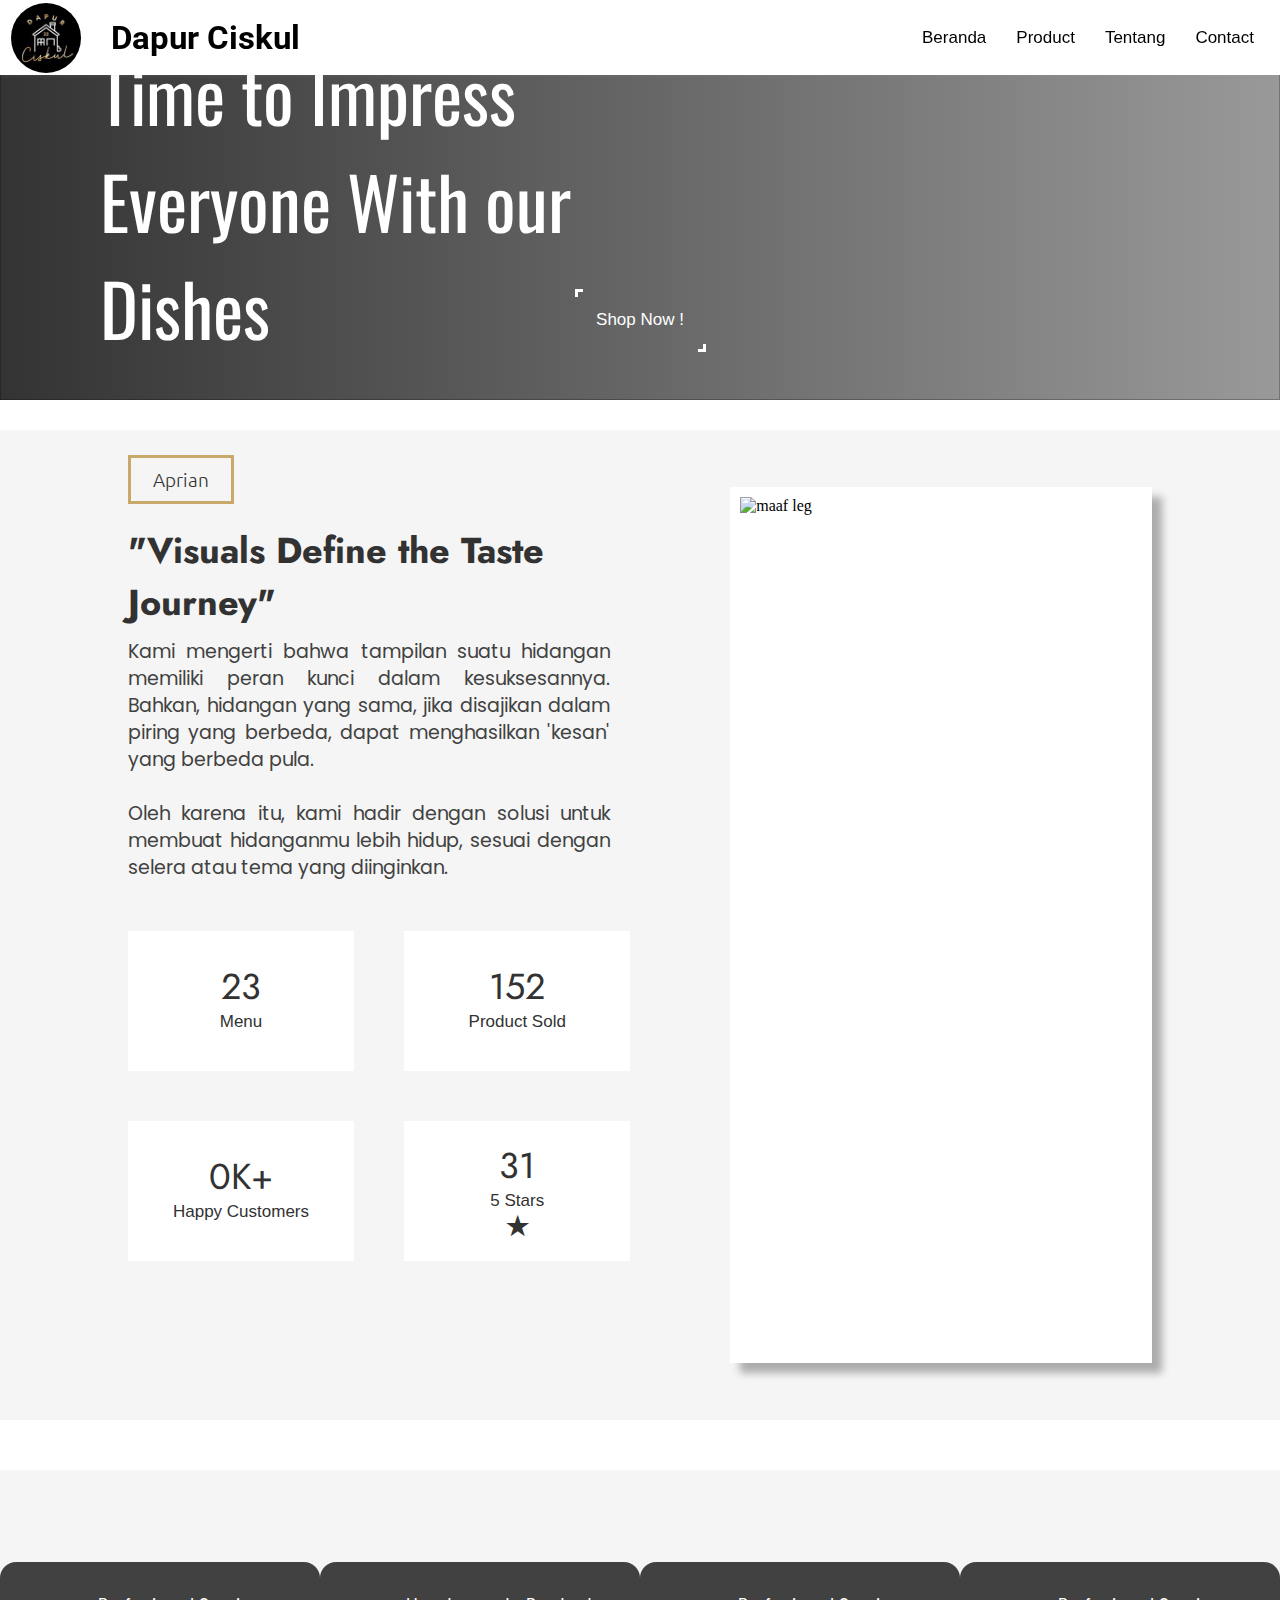
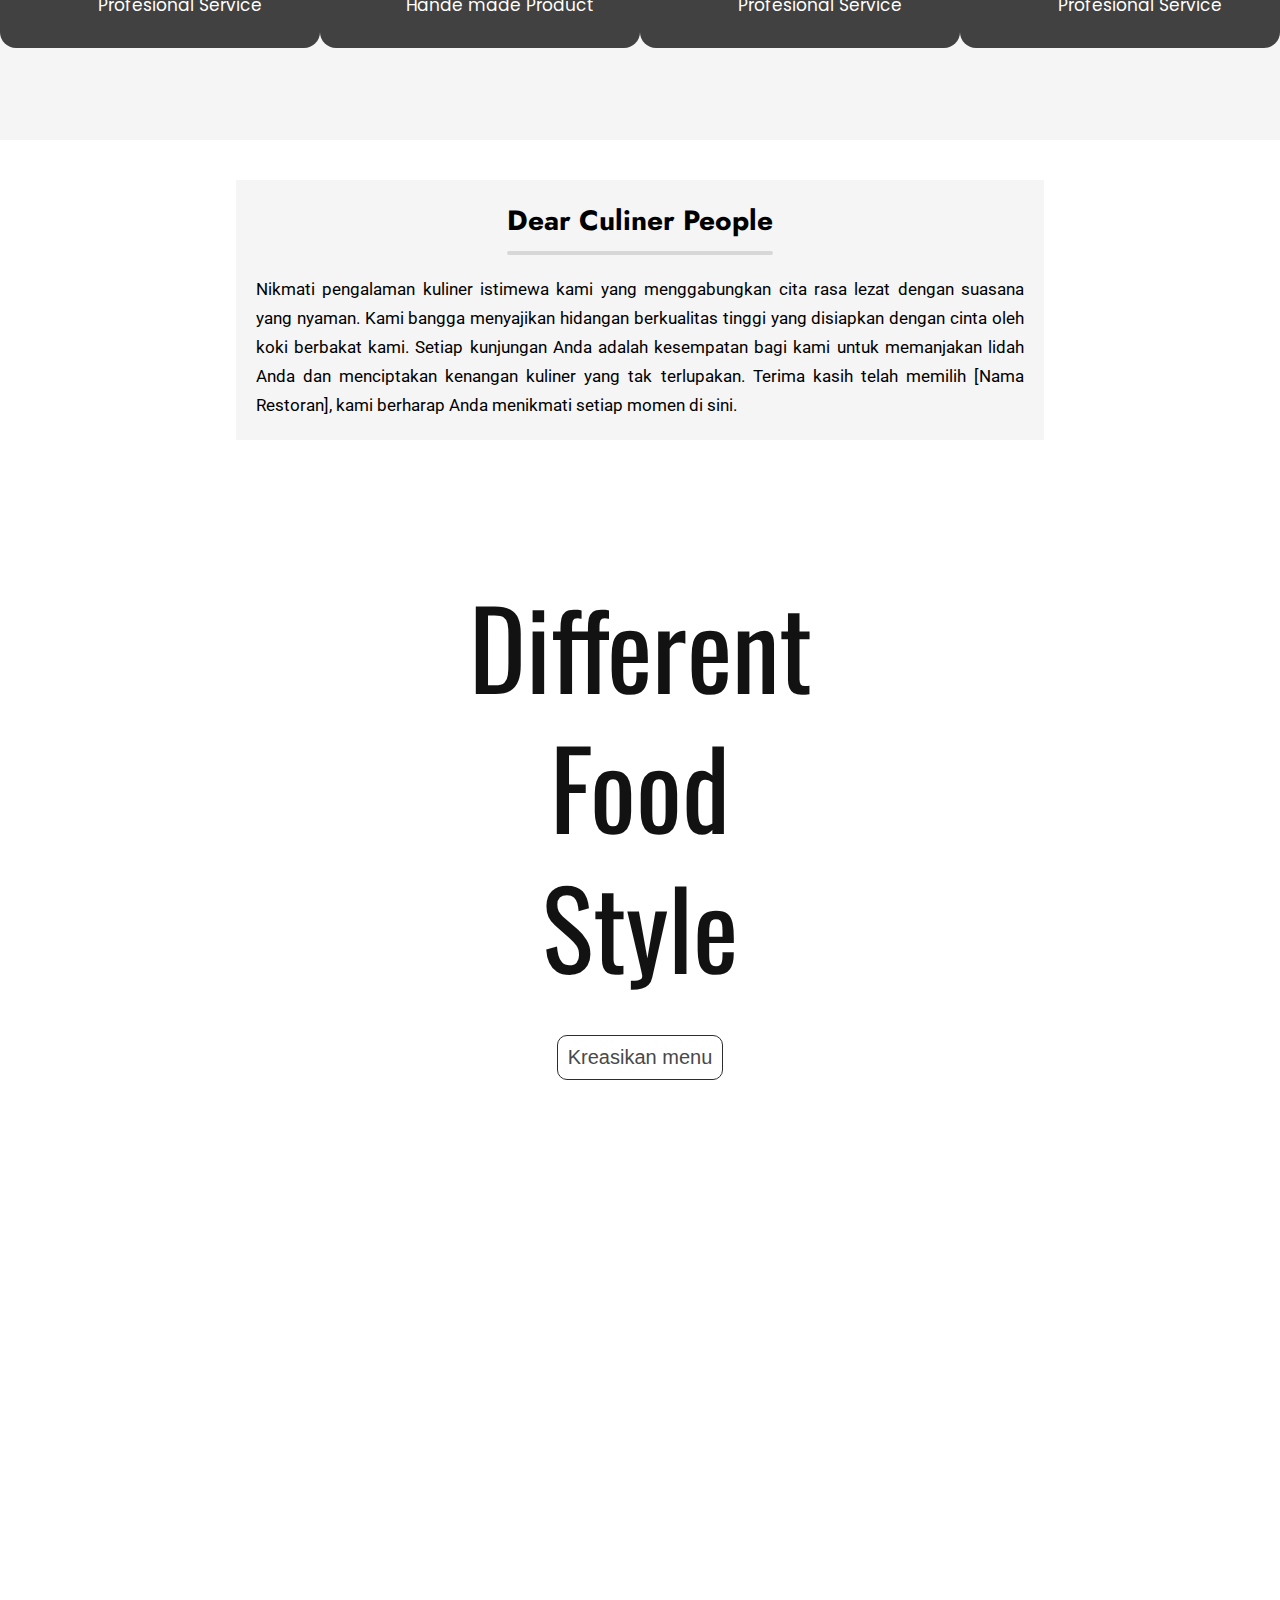
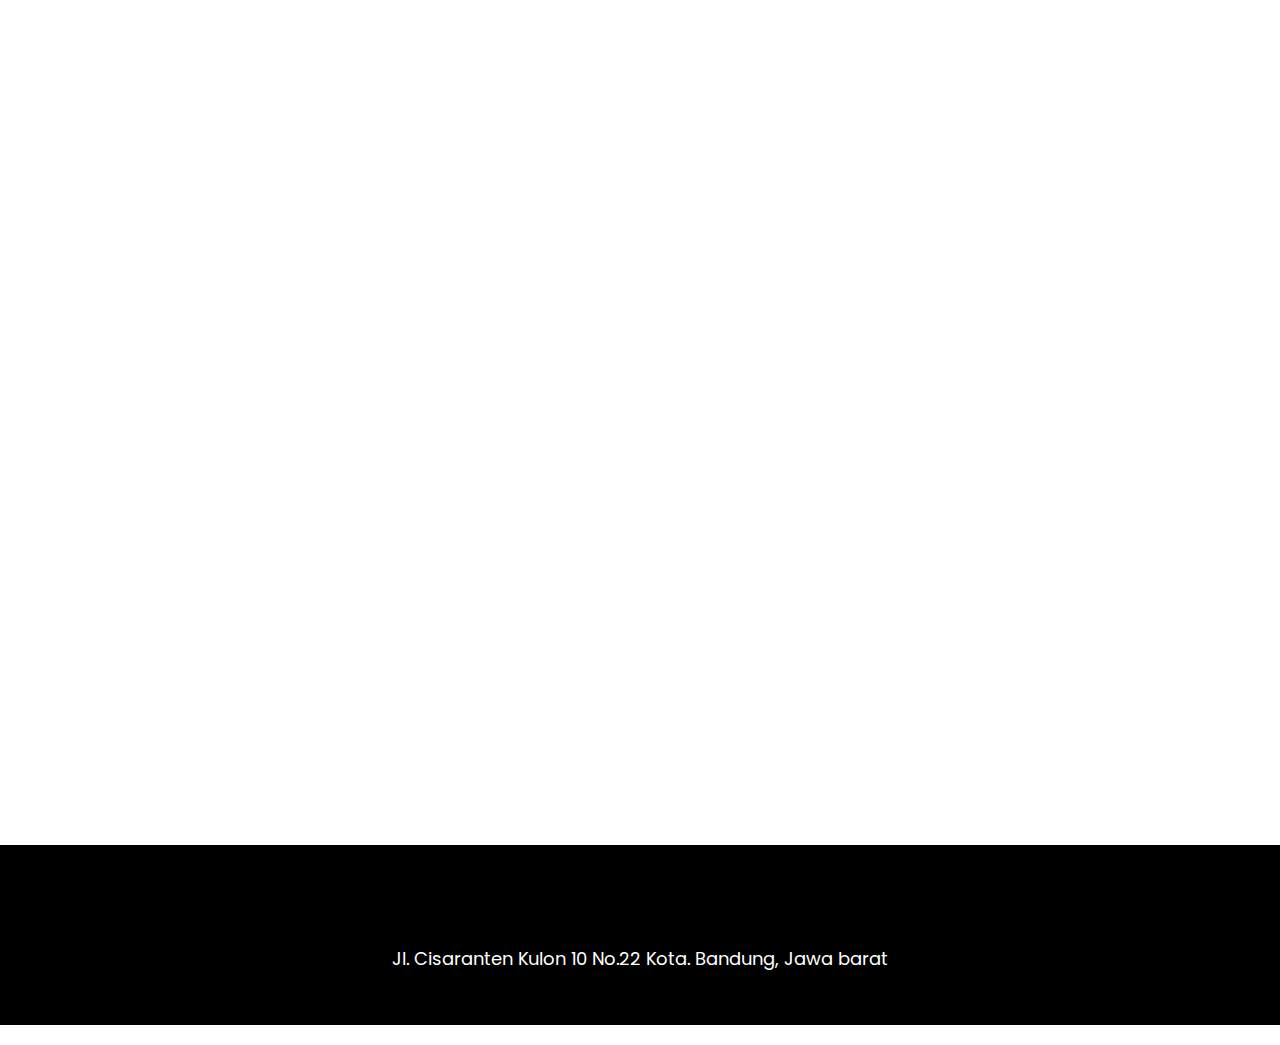
==== index.html @ 757368d4 "Add files via upload" ====
<!DOCTYPE html>
<html lang="en">
<head>
  <meta charset="UTF-8">
  <meta name="viewport" content="width=device-width, initial-scale=1.0">
  <link rel="preconnect" href="https://fonts.googleapis.com">
<link rel="preconnect" href="https://fonts.gstatic.com" crossorigin>
<link href="https://fonts.googleapis.com/css2?family=Dancing+Script:wght@700&family=Dhurjati&family=Jost:wght@600&family=Kanit&family=Oswald&family=Poppins:wght@500&family=Quicksand:wght@500;700&family=Roboto&family=Ubuntu:wght@500&display=swap" rel="stylesheet">
  <link rel="stylesheet" href="style.css">
  <link href="https://css.gg/css" rel="stylesheet"/>
  <link href="https://unpkg.com/css.gg/icons/icons.css" rel="stylesheet"/>
  <link
  href="https://cdn.jsdelivr.net/npm/css.gg/icons/icons.css"
  rel="stylesheet"/>  
  <link href="https://unpkg.com/aos@2.3.1/dist/aos.css" rel="stylesheet">
  <title>Aprian</title>
</head>
<body>
  <nav id="navbar" class="bg-light">
    <div class="logo">
      <a href="https://www.instagram.com/dapur_ciskul22?igshid=OGQ5ZDc2ODk2ZA%3D%3D">
        <img src="img/logo.jpg" alt="">
        <h2>Dapur Ciskul</h2>
      </a>
    </div>
    <div id="navbar-toggle"class="bg-light" onclick="toggleNav()">
      <div class="bar"></div>
      <div class="bar"></div>
      <div class="bar"></div>
    </div>
    <ul id="navbarMenu">
      <li><a href="#pengertian">Beranda</a></li>
      <li><a href="#gejala">Product</a></li>
      <li><a href="#konsultasi">Tentang</a></li>
      <li><a href="contact">Contact</a></li>
    </ul>
  </nav>
  <div class="firstImpression">
    <div class="dark-to-light"></div>
    <div class="message">
      <p>Time to Impress Everyone With our Dishes</p>
    </div>
    <a href="">Shop Now !</a>
    
    <img src="https://i.pinimg.com/564x/9e/c3/28/9ec328ac9dc7f70b95f208b81dd3e5e9.jpg" alt="">
  </div>
  <div class="shortDescription">
    <div class="message">
      <div class="description">
        <h5>Aprian</h5>
        <h2>"Visuals Define the Taste Journey"</h2>
        <img src="https://i.pinimg.com/564x/b3/72/99/b37299c474375bdf7c979d11caaa8917.jpg" alt="">
        <p>
          Kami mengerti bahwa tampilan suatu hidangan memiliki peran kunci dalam kesuksesannya. Bahkan, hidangan yang sama, jika disajikan dalam piring yang berbeda, dapat menghasilkan 'kesan' yang berbeda pula.
          <br><br>Oleh karena itu, kami hadir dengan solusi untuk membuat hidanganmu lebih hidup, sesuai dengan selera atau tema yang diinginkan.
        </p>
        <div class="cardContainer">
          <div class="left">
            <div class="card">
              <div class="value" id="menu" data-val="150">0</div>
              <p>Menu</p>
              <i class="gg-menu-boxed"></i>
            </div>
            <div class="card">
              <div class="ket">
                <div class="value" id="HappyCustomer" data-val="5">0</div>
                <p>K+</p>
              </div>
     
              <p>Happy Customers</p>
              <i class="gg-smile-mouth-open"></i>
            </div>
          </div>
          <div class="right">
              <div class="card">
                <div class="value" id="Product" data-val="1000">0</div>
                <p>Product Sold</p>
                <i class="gg-shopping-bag"></i>
              </div>
              <div class="card">
                <div class="value" id="stars" data-val="200">0</div>
                <p>5 Stars</p>
                <h2>	&#9733;</h2>
              </div>
          </div>
        </div>
      </div>
      <img src="https://i.pinimg.com/564x/b3/72/99/b37299c474375bdf7c979d11caaa8917.jpg" alt="maaf leg">
    </div>
  </div>
  <div class="ourService">
    <div class="service">
      <i class="gg-profile"></i>
      <p>Profesional Service</p>
    </div>
    <div class="service">
      <i class="gg-gift"></i>
      <p>Hande made Product</p>
    </div>

    <div class="service">
      <i class="gg-profile"></i>
      <p>Profesional Service</p>
    </div>
    <div class="service">
      <i class="gg-profile"></i>
      <p>Profesional Service</p>
    </div>
  </div>
  <div class="greetingContainer">
    <div class="greeting">
      <div class="headerGreating">
        <h3>Dear Culiner People</h3>
      </div>
      <div class="message">
        <p>Nikmati pengalaman kuliner istimewa kami yang menggabungkan cita rasa lezat dengan suasana yang nyaman. Kami bangga menyajikan hidangan berkualitas tinggi yang disiapkan dengan cinta oleh koki berbakat kami. Setiap kunjungan Anda adalah kesempatan bagi kami untuk memanjakan lidah Anda dan menciptakan kenangan kuliner yang tak terlupakan. Terima kasih telah memilih [Nama Restoran], kami berharap Anda menikmati setiap momen di sini.</p>
      </div>
    </div>
  </div>
  <div class="foodstyle">
    <p>Different <br> Food <br> Style</p>
    <a href="">Kreasikan menu</a>
  </div>
  <div class="outhentic"  data-aos="fade-up">
    <div class="dark-to-light-toptobottom"></div>
    <img src="img/outhentic.jpg" alt="" data-aos="fade-up" data-aos-delay="100">
    <div class="highlight" data-aos="fade-up" data-aos-delay="300">
      <h2>Indonesia </h2>
      <h5>outhentic</h5>
    </div>
  </div>
</div>
<footer id="footer">
  <div class="logo-sosmed">
    <i class="fa-brands fa-whatsapp"></i>
    <i class="fa-brands fa-instagram"></i>
  </div>
  <div class="location">Jl. Cisaranten Kulon 10 No.22 Kota. Bandung, Jawa barat</div>
</footer>
<script src="script.js" defer></script>

<script src="https://unpkg.com/aos@2.3.1/dist/aos.js"></script>
<script>
  AOS.init();
</script>
<script>
  function toggleNav() {
  const navbarMenu = document.getElementById('navbarMenu');
  navbarMenu.classList.toggle('active');
  console.log('Toggle Nav executed');
}
</script>
<script src="https://kit.fontawesome.com/42bd46d1d1.js" crossorigin="anonymous"></script>
</body>
</html>
---- style.css ----
@import url('https://unpkg.com/css.gg@2.0.0/icons/css/gift.css');
* {
  margin: 0;
  padding: 0;
}

#navbar {
  display: flex;
  width: 100%;
  height: 75px;
  box-shadow: 0 1px 4px rgb(146 161 176 / 15%);
  background-color: white;
  justify-content: center;
  align-items: center;
  position: fixed;
  top: 0;
  z-index: 99;
  transition: background-color 0.5s ease;
}
#navbar.bg-dark{
  background-color: rgba(0, 0, 0, 0.3);
}
#navbar.bg-dark .logo a{
  color: white;
}
#navbar.bg-dark ul li a{
  color: white;
}

#navbar >.logo {
  width: 70%;
}

#navbar >.logo a {
  width: 300px;
  display: flex;
  align-items: center;
  font-size: 22px;
  font-family: 'Roboto', sans-serif;
  text-decoration: none;
  color: black;
}

#navbar .logo a img {
  width: 70px;
  border-radius: 100%;
  margin-right: 30px;
}
#navbar ul {
  list-style: none;
  display: flex;
  align-items: center;
}
#navbar ul li {
  display: inline;
}

#navbar ul li a {
  margin: 0 15px 0 15px;
  font-size: 17px;
  font-family: sans-serif;
  text-decoration: none;
  color: black;
  transition: 0.2s;
  position: relative;
  display: flex;
  align-items: center;
  height: 75px;

}
#navbar ul li a::after {
  content: "";
  display: block;
  position: absolute;
  width: 0;
  bottom: 20px;
  height: 3px;
  background-color: black;
  transition: width 0.3s;
}
#navbar ul li a:hover::after {
    width: 100%;
}
#navbar-toggle{
  display: none;
  flex-direction: column;
  cursor: pointer;
  margin-right: 30px;
}
#navbar-toggle .bar{
  width: 40px;
  height: 3px;
  background-color: #fff;
  margin: 3px 0;
}
.firstImpression {
  width: 100%;
  height: 400px;
  position: relative;
  display: flex;
  align-items: center;
  justify-content: center;
}

.firstImpression img {
  width: 100%;
  height: 100%;
  top: 0;
  left: 0;
  position: absolute;
  object-fit: cover;

}

.dark-to-light {
  position: absolute;
  width: 100%;
  background: linear-gradient(to right, rgba(0, 0, 0, 0.8), rgba(0, 0, 0, 0.4));
  height: 100%;
  z-index: 2;

}

.firstImpression .message {
  position: absolute;
  width: 50%;
  left: 100px;
  display: flex;
}

.firstImpression>.message p {
  position: relative;
  color: white;
  font-size: 72px;
  z-index: 3;
  font-family: "oswald", sans-serif;
}
.firstImpression> a {
  color: white;
  font-size: 17px;
  font-family: sans-serif;
  padding: 20px;
  z-index: 3;
  text-decoration: none;
  position: absolute;
  
  position: absolute;
  bottom: 50px;
  transition: 1s;
}
.firstImpression> a::before,
.firstImpression > a::after{
  content: "";
  position: absolute;
  width: 5px;
  height: 5px;
  border: 3px solid white;
  transition: width 0.5s 0.15s, height 0.25s;
}
.firstImpression >a::before{
  top: -1px;
  left: -1px;
  border-width: 3px 0 0 3px;
}
.firstImpression >a::after{
  bottom: -2px;
  right: -2px;
  border-width: 0 3px 3px 0;
}
.firstImpression >a:hover::before,
.firstImpression >a:hover::after{
  width: 100%;
  height: 100%;
}
.shortDescription {
  margin-top: 30px;
  background-color: rgb(245, 245, 245);
  display: flex;
  justify-content: center;
  align-items: center;
  height: 110vh;
}

.shortDescription .message {
  width: 80%;
  display: flex;
  align-items: center;
  justify-content: center;
  height: 95%;
  position: relative;
}
.shortDescription .message > img{
  width: 40%;
  height: 90%;
  background-color: white;
  padding: 10px 10px 20px 10px ;
  box-shadow: 10px 10px 8px rgba(0, 0, 0, 0.3);
}
.shortDescription .message .description{
  width: 50%;
  height: 100%;
  color: #323232;
  padding-right: 100px;
  display: flex;
  flex-direction: column;
}
.shortDescription .message .description > h5{
  width: 100px;
  border: 3px solid rgb(200,169,106);
  font-size: 19px;
  font-family: "Ubuntu", sans-serif;
  text-align: center;
  font-weight: 100;
  line-height: 43px;
}
.shortDescription .message .description > h2{
  margin-top: 20px;
  text-align: left;
  font-size: 36px;
  font-family: "Jost", sans-serif;
}
.shortDescription .message .description > img{
  display: none;
}
.shortDescription .message .description > p{
  text-align: justify;
  font-size: 19px;
  line-height: 27px;
  color: #414141;
  font-family: "Poppins", sans-serif;
  margin: 10px 20px 0 0 ;
}
.cardContainer{
  margin-top: 10%;
  width: 100%;
  margin-right: 30px;
  display: flex;
  flex-wrap: wrap;
  position: relative;  
  gap: 10px;
}
.left{
  width: 45%;
  display: flex;
  flex-direction: column;

}
.right{
  width: 45%;
  display: flex;
  flex-direction: column;
  position: absolute;
  right: 0;
}
.left > .card:nth-child(2){
  margin-top: 50px;
}
.left >.card:nth-child(2) > .ket{
  display: flex;
}
.left >.card:nth-child(2) > .ket > .value,p{
  font-size: 36px;
  font-family: "Jost";
}
.right > .card:nth-child(2){
  margin-top: 50px;
}
.card{
  background-color: white;
  padding: 20px;
  height: 100px;
  display: flex;
  flex-direction: column;
  justify-content: center;
  align-items: center;
  position: relative;
}

.card > .value{
  font-size: 36px;
  font-family: "Jost";
}
.card > p{
  font-size: 17px;
  font-family: sans-serif;
}
.card > i{
  margin-top: 10px;
  scale: 1.25;
}
.card > h2{
  font-size: 26px;
}


.ourService{
  width: 100%;
  background-color: rgb(245, 245, 245);
  height: 30vh;
  margin-top: 50px;
  display: flex;
  justify-content: space-around;
  align-items: center;
}
.service{
  display: flex;
  background-color: #414141;
  color: white;
  padding: 30px;
  border-radius: 16px;
  width: 70%;
  justify-content: center;
}
.service > i{
  scale: 1.5;
}
.service > p{
  font-size: 17px;
  margin-left: 40px;
  font-family: "Poppins";
}
.greetingContainer{
  width: 100%;
  display: flex;
  justify-content: center;
  position: relative;
}
.greeting{
  margin-top: 40px;
  background-color: rgb(245, 245, 245);
  width: 60%;
  display: flex;
  flex-direction: column;
  align-items: center;
  padding: 20px;
}
.headerGreating > h3{
  font-size: 28px;
  font-family: "Jost", sans-serif;
}
.headerGreating > h3::after{
  content: "";
  width: 100%;
  height: 4px;
  background-color: rgb(215, 215, 215);
  display: block;
  margin-top: 10px;
  border-radius: 10px;
}
.greeting > .message > p{
  margin-top: 20px;
  line-height: 29px;
  font-family: "Roboto";
  font-size: 17px;
  text-align: justify;
}
.foodstyle{
  margin-top: 50px;
  width: 100%;
  height: 75vh;
  display: flex;
  justify-content: center;
  align-items: center;
  flex-direction: column;
  position: relative;
}
.foodstyle img{
  position: absolute;
  width: 100%;
  height: 100%;
  filter: brightness(0.5);

}
.foodstyle p{
  z-index: 10;
  font-family: "Oswald", sans-serif;
  font-size: 108px;
  text-align: center;
  line-height: 140px;
  color: #121212
}
.foodstyle a{
  margin-top: 40px;
  border: none;

  font-size: 20px;
  text-decoration: none;
  color: rgb(73, 73, 73);
  padding: 10px;
  font-family: "Helvetica";
  border: rgb(45, 45, 45) 1px solid;
  border-radius: 10px;
}
.foodstyle a:hover{
  background-color: rgb(45, 45,45);
  color: white;
  transition: 0.5s;
}
.outhentic{
  display: flex;
  justify-content: center;
  flex-direction: column;
  align-items: center;
  width: 100%;
  height: 120vh;
  position: relative;
  margin-top: 200px;
}
.dark-to-light-toptobottom{
  background: linear-gradient(to bottom, rgba(0, 0, 0, 0), rgba(0, 0, 0));
  height: 60%;
  z-index: 10;
  width: 100%;
  position: absolute;
  bottom: 0;
}
.highlight{
  font-size: 48px;
  text-align: center;
  position: absolute;
  top: 0;
  margin-bottom: 200px;
}
.highlight h2{
  font-size: 2.5em;
  font-family: "Dancing script";

}
.highlight h5{
  font-size: 1.5em;
  font-family: "Dancing script";
}
.outhentic img{
  position: absolute;

  width: 100%;
  height: 90%;z-index: -10;
  bottom: 0;
}
footer{
  background-color: black;
  height: 20vh;
  display: flex;
  justify-content: center;
  align-items: center;
  padding: 0;
  flex-direction: column;
}
footer i {
  color: white;
  margin: 20px;
  font-size: 40px;
  
}
footer .location{
  padding: 0;
  font-size: 18px;
  font-family: "Poppins",sans-serif;
  color: white;
  text-align: center;
}
@media screen and (max-width:800px){
  #navbar{
    justify-content: left;
  }
  #navbar ul{
    display: flex;
    flex-direction: column;
    justify-content: space-around;
    position: absolute;
    top: 75px;
    right: 0;
    width: 100px;
    transform: translatex(400px);
    transition: transform 0.3s ease-in-out;
    height: 280px;
    background-color: rgba(0, 0, 0, 0.3)  ;
    box-shadow: -5px 1px 4px rgb(146 161 176 / 15%);
  }
  #navbar ul li a::after{
    display: none;
  }

  #navbar-toggle{
    display: flex;
    position: absolute;
    right: 0;
  }
  #navbar-toggle .bar{
    width: 40px;
    height: 3px;
    background-color: #000;
    margin: 3px 0;
  }
  #navbar-toggle.bg-dark .bar{
    background-color: white;
  }
  #navbar ul.active{
    transform: translatex(0);
  }
  #navbar .logo a img{
    margin-right: 30;
    width: 60px;
  }
  #navbar > .logo a{
    margin-left: 40px;
    width: 250px;
    font-size: 18px;
  }
  .firstImpression>.message p {
    font-size: 38px;
  }
  .firstImpression .message {
    width: 70%;
    left: 50px;
  }
  .shortDescription{
    height: 185vh;
  }
  .shortDescription .message > img{
    display: none;
  }
  .shortDescription .message .description{
    padding: 0;
    width: 100%;
  }
  .shortDescription .message .description >h5{
    width: 50px;
    font-size: 16px;
  }
  .shortDescription .message .description > img{
    display: block;
  }
  .left >.card:nth-child(2) > .ket > .value,p{
    font-size: 28px;
    font-family: "Jost";
  }
  .card{
    height: 120px;
  }
  .card > .value{
    font-size: 28px;
    font-family: "Jost";
  }
  .card > p{
    font-size: 16px;
    text-align: center;
  }
  .card > i{
    scale: 1;
  }
  .ourService{
    height: 60vh;
    flex-direction: column;
  }

  .service > i{
    text-align: center;
  }
  .headerGreating > h3{
    font-size: 24px;
    font-family: "Jost", sans-serif;
    font-weight: bold;
  }
  .foodstyle p{
    font-size: 96px;
    line-height: 100px;
  }
}
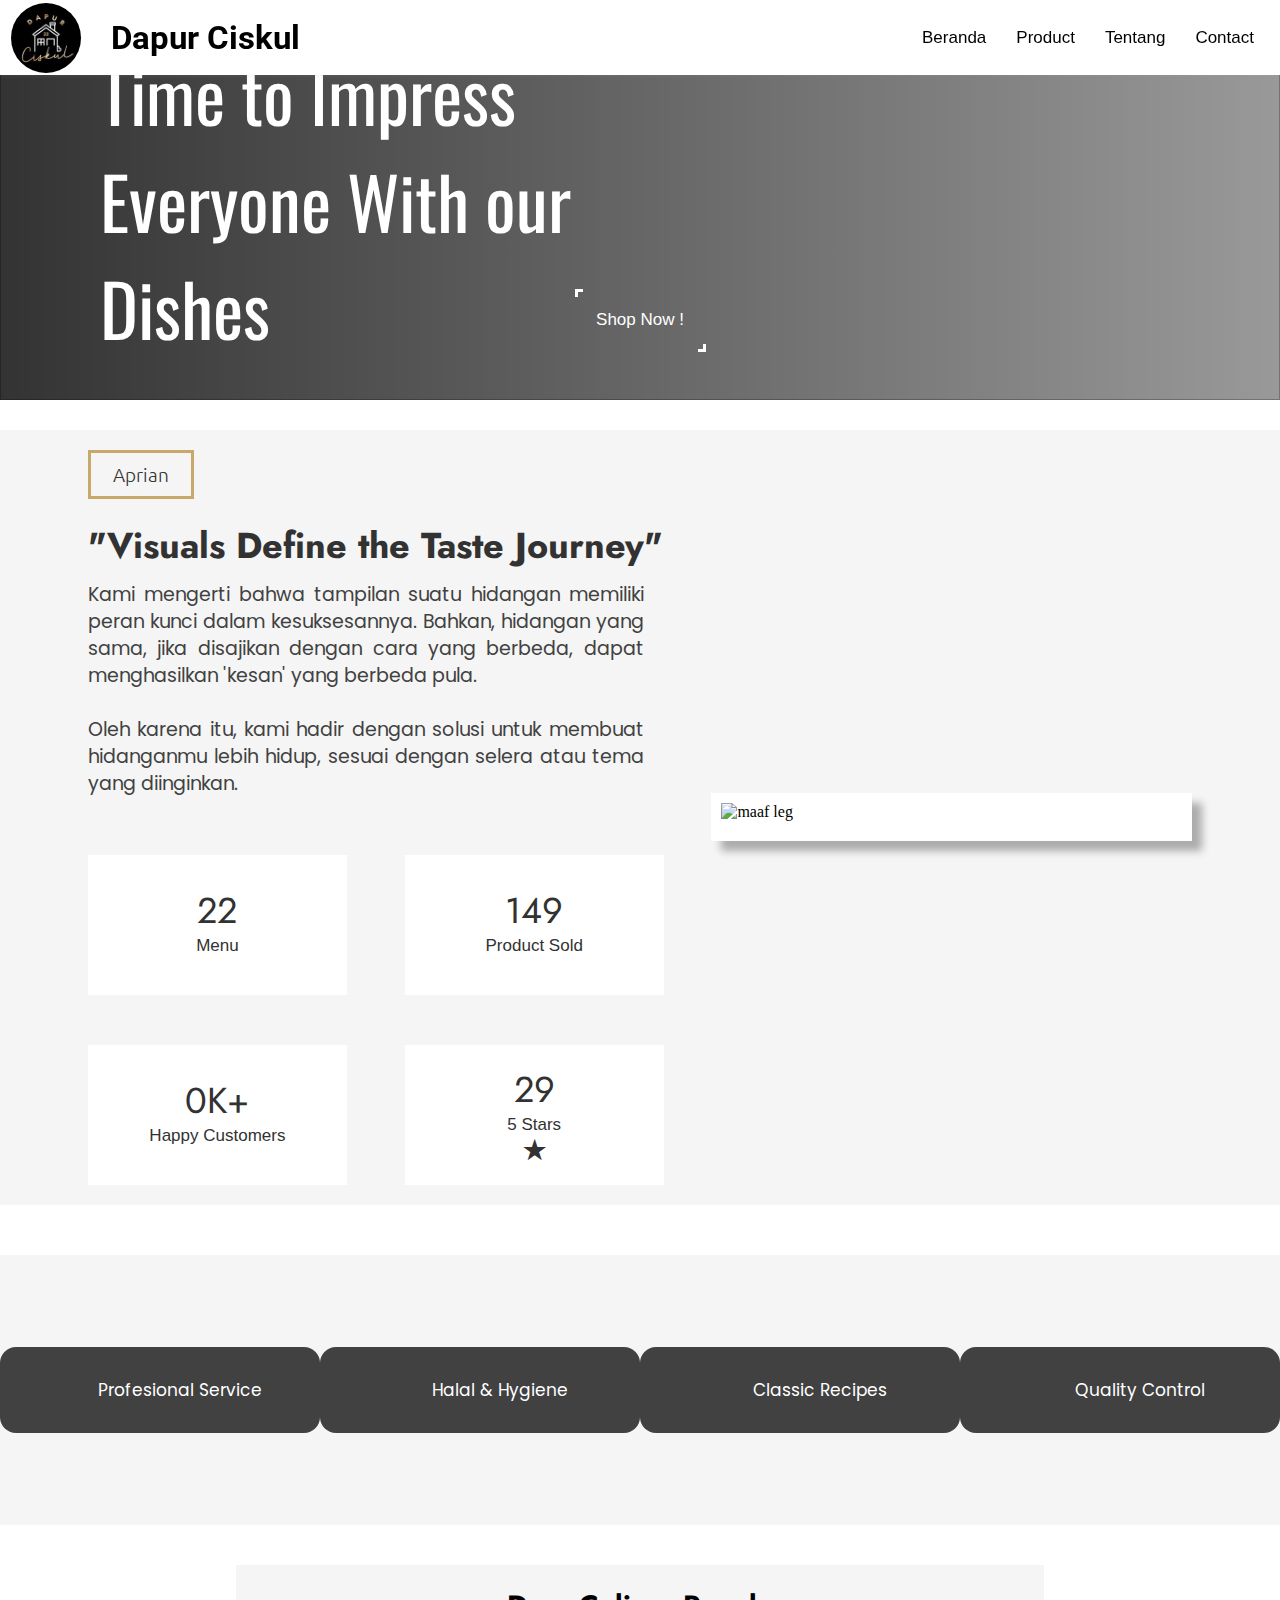
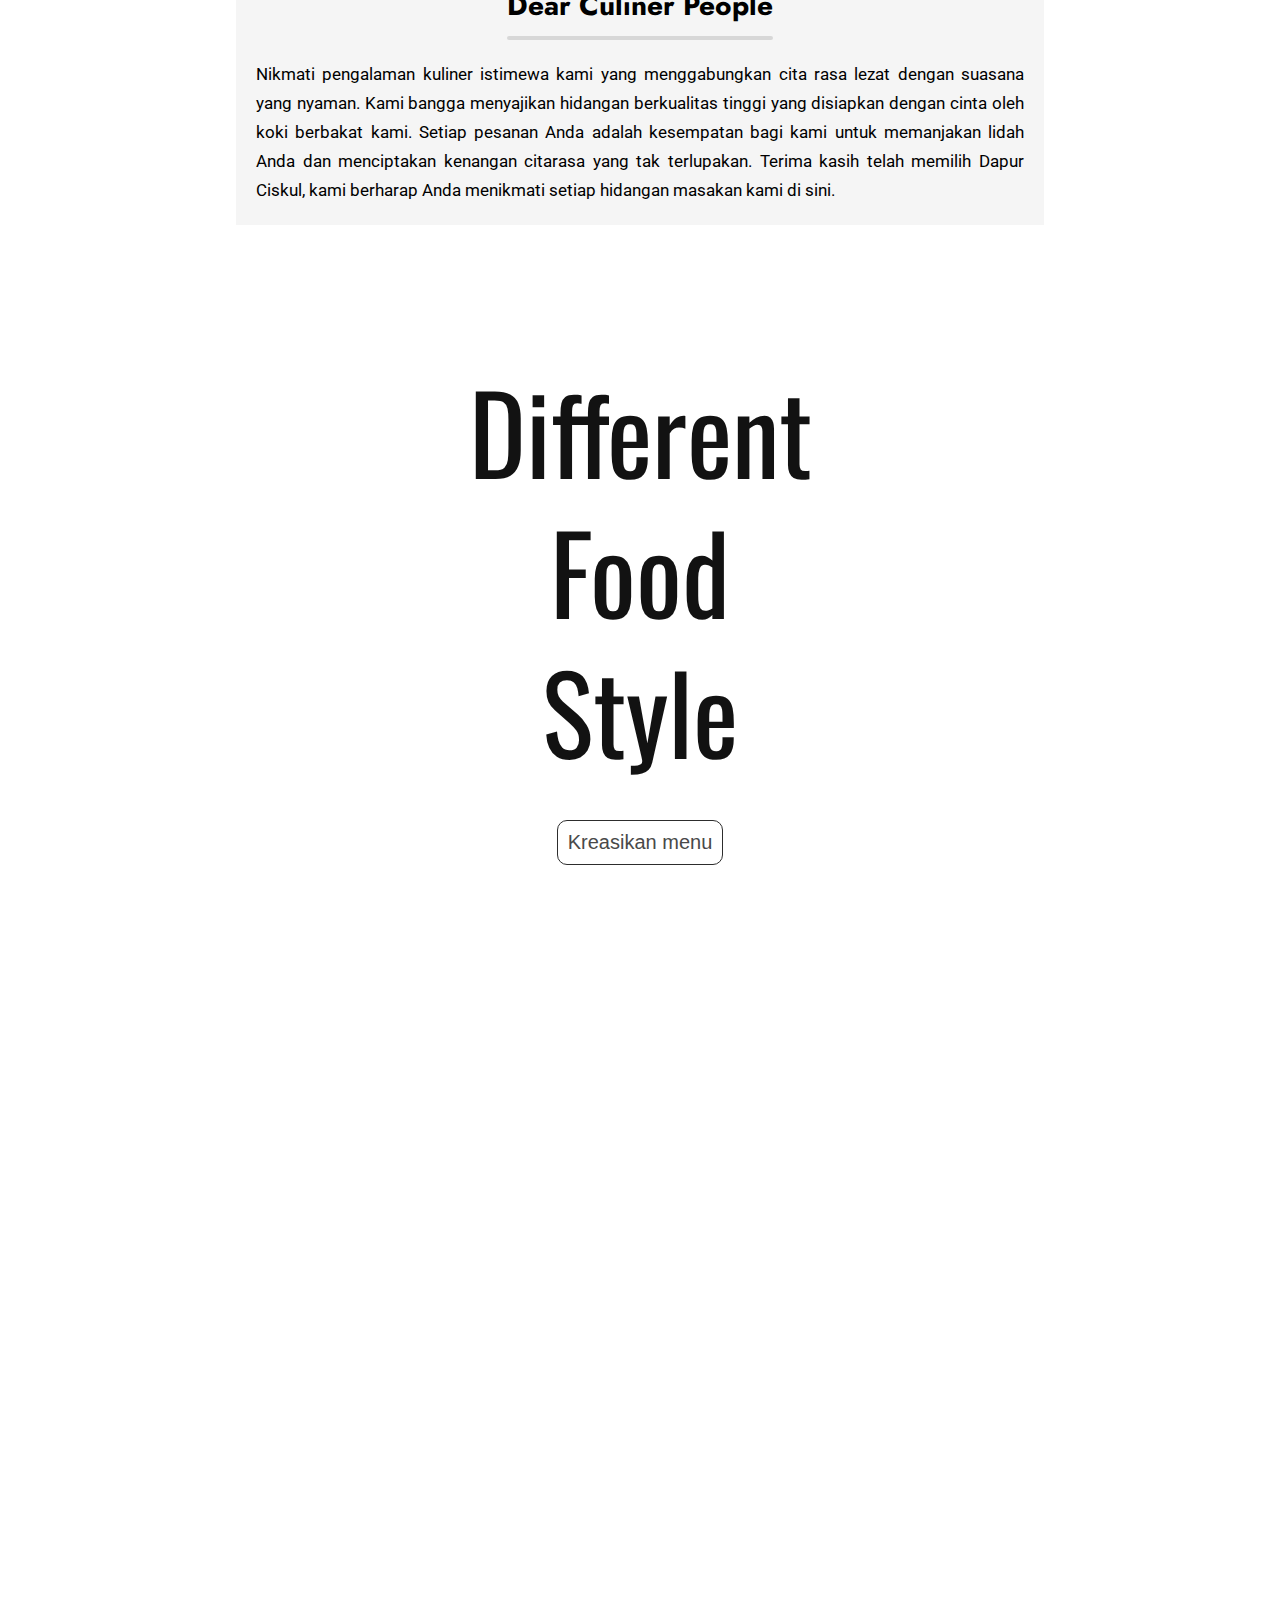
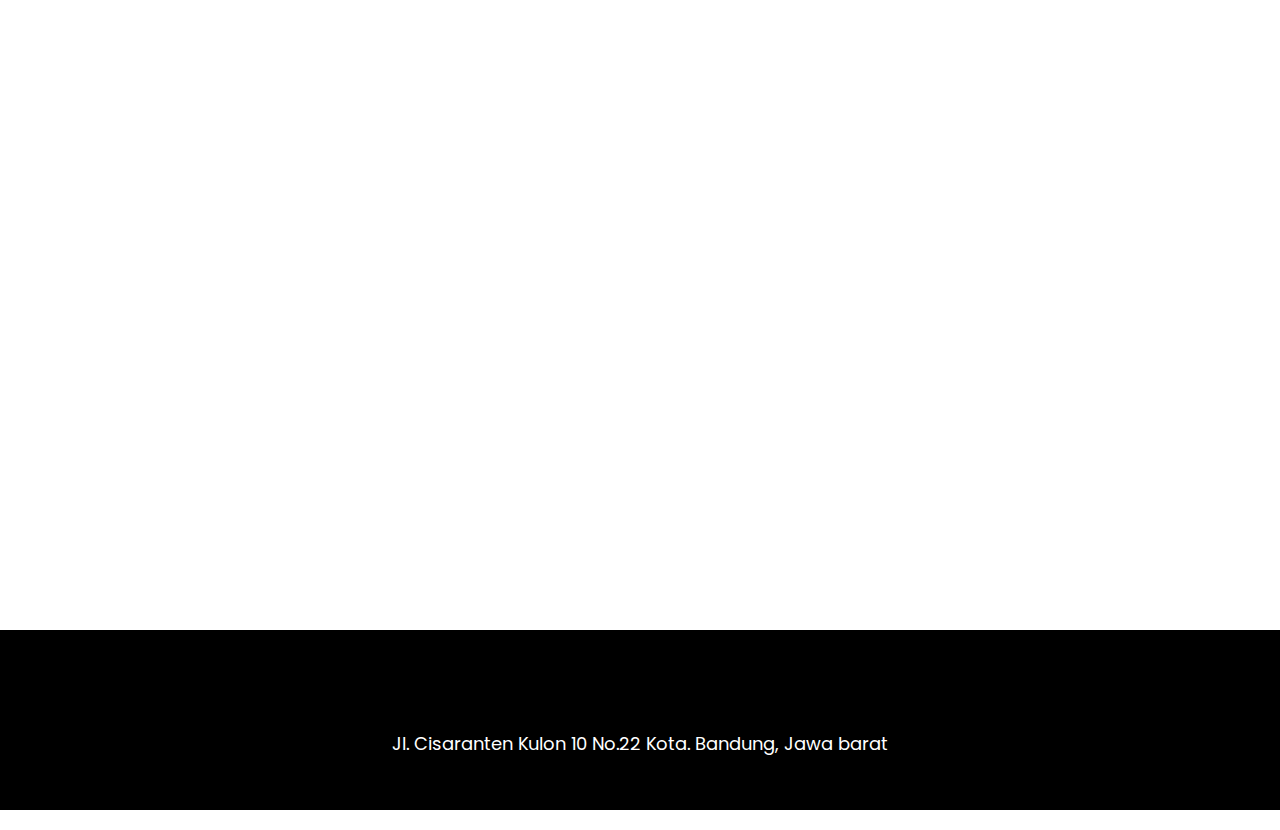
==== commit e9d1458a: "Update index.html" ====
--- a/index.html
+++ b/index.html
@@ -29,13 +29,13 @@
       <div class="bar"></div>
     </div>
     <ul id="navbarMenu">
-      <li><a href="#pengertian">Beranda</a></li>
-      <li><a href="#gejala">Product</a></li>
-      <li><a href="#konsultasi">Tentang</a></li>
-      <li><a href="contact">Contact</a></li>
+      <li><a href="#Beranda">Beranda</a></li>
+      <li><a href="#Product">Product</a></li>
+      <li><a href="#Tentang">Tentang</a></li>
+      <li><a href="#Contact">Contact</a></li>
     </ul>
   </nav>
-  <div class="firstImpression">
+  <div class="firstImpression" id="Beranda">
     <div class="dark-to-light"></div>
     <div class="message">
       <p>Time to Impress Everyone With our Dishes</p>
@@ -44,14 +44,14 @@
     
     <img src="https://i.pinimg.com/564x/9e/c3/28/9ec328ac9dc7f70b95f208b81dd3e5e9.jpg" alt="">
   </div>
-  <div class="shortDescription">
+  <div class="shortDescription" id="Tentang">
     <div class="message">
       <div class="description">
         <h5>Aprian</h5>
         <h2>"Visuals Define the Taste Journey"</h2>
         <img src="https://i.pinimg.com/564x/b3/72/99/b37299c474375bdf7c979d11caaa8917.jpg" alt="">
         <p>
-          Kami mengerti bahwa tampilan suatu hidangan memiliki peran kunci dalam kesuksesannya. Bahkan, hidangan yang sama, jika disajikan dalam piring yang berbeda, dapat menghasilkan 'kesan' yang berbeda pula.
+          Kami mengerti bahwa tampilan suatu hidangan memiliki peran kunci dalam kesuksesannya. Bahkan, hidangan yang sama, jika disajikan dengan cara yang berbeda, dapat menghasilkan 'kesan' yang berbeda pula.
           <br><br>Oleh karena itu, kami hadir dengan solusi untuk membuat hidanganmu lebih hidup, sesuai dengan selera atau tema yang diinginkan.
         </p>
         <div class="cardContainer">
@@ -88,23 +88,23 @@
       <img src="https://i.pinimg.com/564x/b3/72/99/b37299c474375bdf7c979d11caaa8917.jpg" alt="maaf leg">
     </div>
   </div>
-  <div class="ourService">
+  <div class="ourService" id="Product">
     <div class="service">
       <i class="gg-profile"></i>
       <p>Profesional Service</p>
     </div>
     <div class="service">
       <i class="gg-gift"></i>
-      <p>Hande made Product</p>
+      <p>Halal & Hygiene</p>
     </div>
 
     <div class="service">
       <i class="gg-profile"></i>
-      <p>Profesional Service</p>
+      <p>Classic Recipes</p>
     </div>
     <div class="service">
       <i class="gg-profile"></i>
-      <p>Profesional Service</p>
+      <p>Quality Control</p>
     </div>
   </div>
   <div class="greetingContainer">
@@ -113,7 +113,7 @@
         <h3>Dear Culiner People</h3>
       </div>
       <div class="message">
-        <p>Nikmati pengalaman kuliner istimewa kami yang menggabungkan cita rasa lezat dengan suasana yang nyaman. Kami bangga menyajikan hidangan berkualitas tinggi yang disiapkan dengan cinta oleh koki berbakat kami. Setiap kunjungan Anda adalah kesempatan bagi kami untuk memanjakan lidah Anda dan menciptakan kenangan kuliner yang tak terlupakan. Terima kasih telah memilih [Nama Restoran], kami berharap Anda menikmati setiap momen di sini.</p>
+        <p>Nikmati pengalaman kuliner istimewa kami yang menggabungkan cita rasa lezat dengan suasana yang nyaman. Kami bangga menyajikan hidangan berkualitas tinggi yang disiapkan dengan cinta oleh koki berbakat kami. Setiap pesanan Anda adalah kesempatan bagi kami untuk memanjakan lidah Anda dan menciptakan kenangan citarasa yang tak terlupakan. Terima kasih telah memilih Dapur Ciskul, kami berharap Anda menikmati setiap hidangan masakan kami di sini.</p>
       </div>
     </div>
   </div>
@@ -121,7 +121,7 @@
     <p>Different <br> Food <br> Style</p>
     <a href="">Kreasikan menu</a>
   </div>
-  <div class="outhentic"  data-aos="fade-up">
+  <div class="outhentic"  data-aos="fade-up" id="Contact">
     <div class="dark-to-light-toptobottom"></div>
     <img src="img/outhentic.jpg" alt="" data-aos="fade-up" data-aos-delay="100">
     <div class="highlight" data-aos="fade-up" data-aos-delay="300">
@@ -129,7 +129,6 @@
       <h5>outhentic</h5>
     </div>
   </div>
-</div>
 <footer id="footer">
   <div class="logo-sosmed">
     <i class="fa-brands fa-whatsapp"></i>
@@ -152,4 +151,4 @@
 </script>
 <script src="https://kit.fontawesome.com/42bd46d1d1.js" crossorigin="anonymous"></script>
 </body>
-</html>+</html>
--- a/style.css
+++ b/style.css
@@ -2,6 +2,7 @@
 * {
   margin: 0;
   padding: 0;
+  scroll-behavior: smooth;
 }
 
 #navbar {
@@ -178,14 +179,15 @@
   display: flex;
   justify-content: center;
   align-items: center;
-  height: 110vh;
+  height: auto;
+  padding:20px 0 20px 0;
 }
 
 .shortDescription .message {
-  width: 80%;
-  display: flex;
-  align-items: center;
-  justify-content: center;
+  width: 90%;
+  display: flex;
+  align-items: center;
+  justify-content: space-around;
   height: 95%;
   position: relative;
 }
@@ -200,9 +202,6 @@
   width: 50%;
   height: 100%;
   color: #323232;
-  padding-right: 100px;
-  display: flex;
-  flex-direction: column;
 }
 .shortDescription .message .description > h5{
   width: 100px;
@@ -221,12 +220,13 @@
 }
 .shortDescription .message .description > img{
   display: none;
+  margin-left: 10px;
 }
 .shortDescription .message .description > p{
-  text-align: justify;
   font-size: 19px;
   line-height: 27px;
   color: #414141;
+  text-align: justify;
   font-family: "Poppins", sans-serif;
   margin: 10px 20px 0 0 ;
 }
@@ -414,6 +414,7 @@
   position: absolute;
   bottom: 0;
 }
+
 .highlight{
   font-size: 48px;
   text-align: center;
@@ -444,12 +445,13 @@
   justify-content: center;
   align-items: center;
   padding: 0;
+  
   flex-direction: column;
 }
 footer i {
   color: white;
   margin: 20px;
-  font-size: 40px;
+  font-size: 40px; 
   
 }
 footer .location{
@@ -474,8 +476,11 @@
     transform: translatex(400px);
     transition: transform 0.3s ease-in-out;
     height: 280px;
-    background-color: rgba(0, 0, 0, 0.3)  ;
+    background-color: white  ;
     box-shadow: -5px 1px 4px rgb(146 161 176 / 15%);
+  }
+  #navbar.bg-dark ul{
+    background-color: rgba(0, 0, 0, 0.3)
   }
   #navbar ul li a::after{
     display: none;
@@ -514,22 +519,37 @@
     width: 70%;
     left: 50px;
   }
-  .shortDescription{
-    height: 185vh;
-  }
   .shortDescription .message > img{
     display: none;
   }
   .shortDescription .message .description{
-    padding: 0;
+    
     width: 100%;
   }
   .shortDescription .message .description >h5{
     width: 50px;
     font-size: 16px;
   }
+  .shortDescription .message .description >h2{
+
+    font-size: 32px;
+    text-align: center;
+  }
   .shortDescription .message .description > img{
     display: block;
+    width: 80%;
+    position: relative;
+    margin-left: 25px;
+    background-color: white;
+    padding: 10px 10px 10px 10px ;
+    box-shadow: 10px 4px 8px rgba(0, 0, 0, 0.3);
+  }.shortDescription .message .description > p{
+    font-size: 19px;
+    line-height: 27px;
+    color: #414141;
+    text-align: justify;
+    font-family: "Poppins", sans-serif;
+    margin: 10px 0 0 0 ;
   }
   .left >.card:nth-child(2) > .ket > .value,p{
     font-size: 28px;
@@ -566,4 +586,19 @@
     font-size: 96px;
     line-height: 100px;
   }
-}+  .outhentic{
+    height: 50vh;
+    margin-top: 100px;
+  }
+  .dark-to-light-toptobottom{
+    height: 75%;
+  }
+  .outhentic img{
+    scale: 1;
+    width: 130%;
+
+  }
+  .highlight{
+    font-size: 28px;
+  }
+}
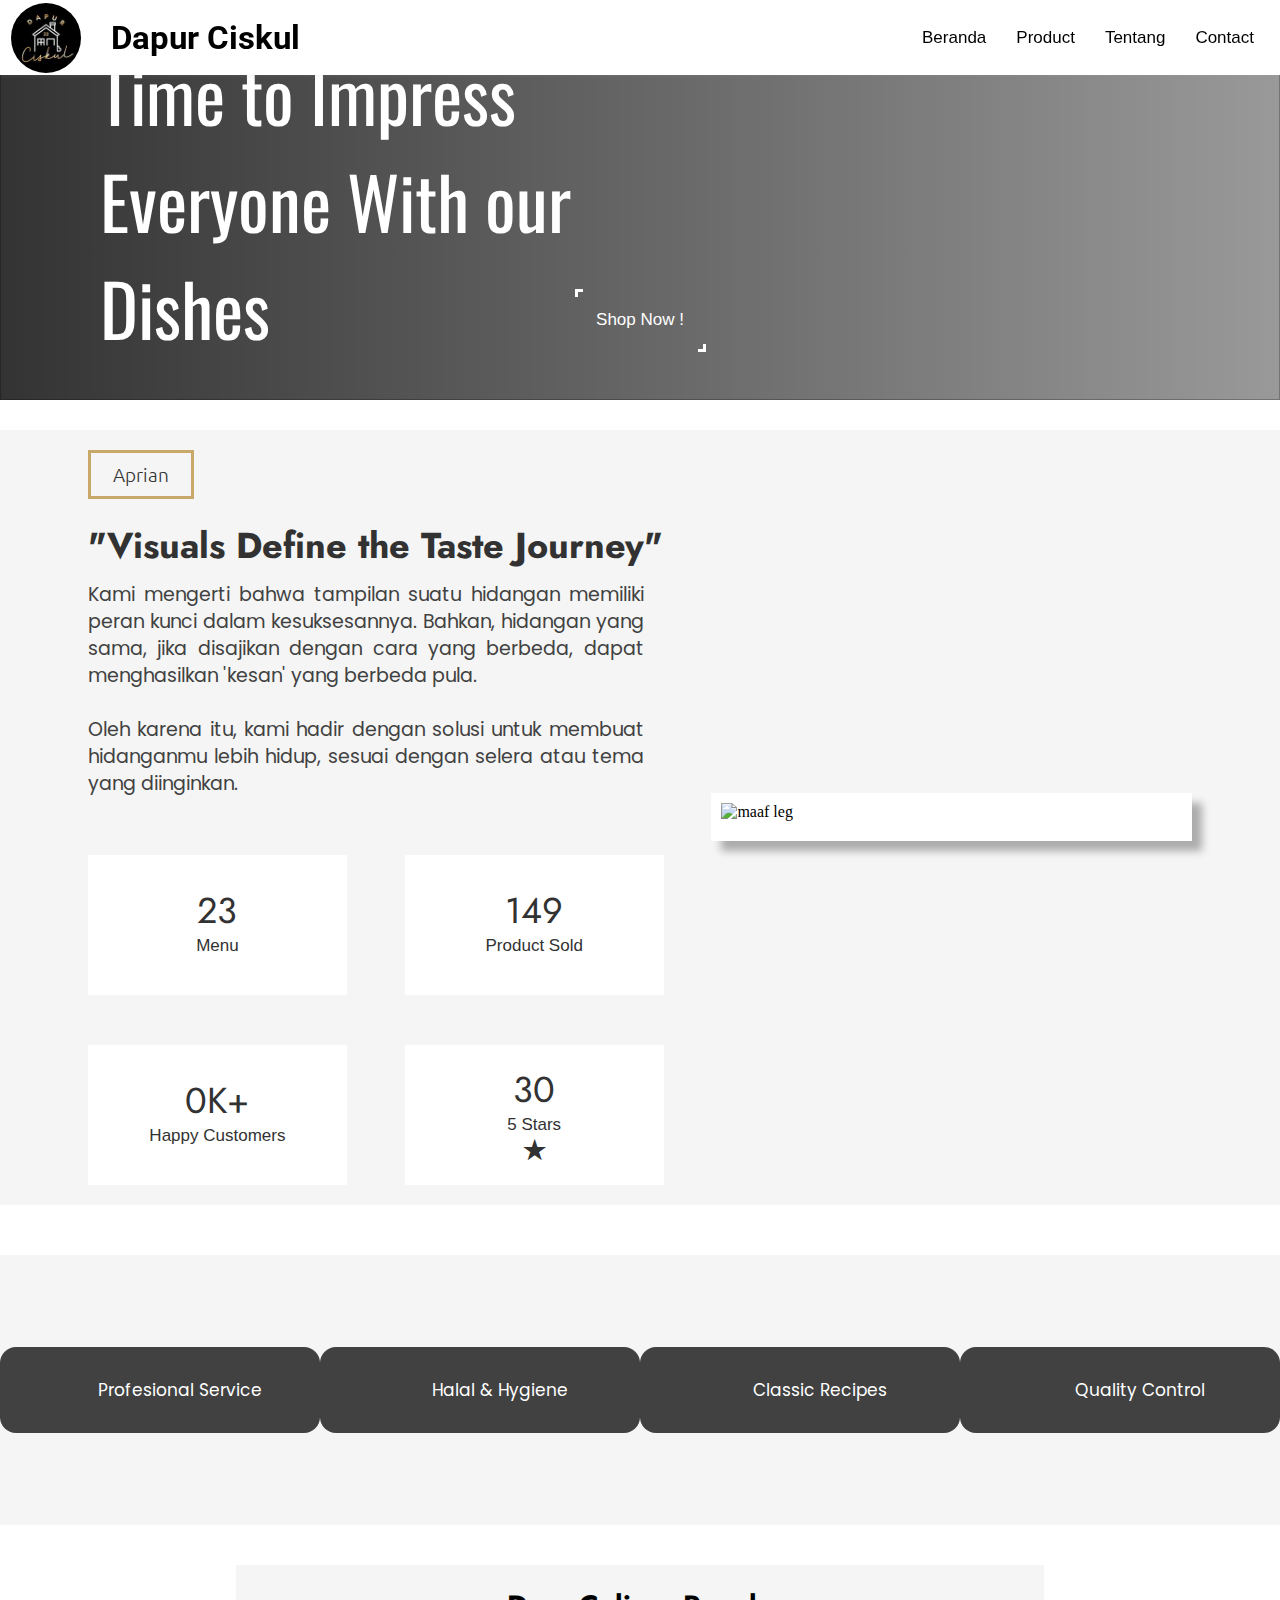
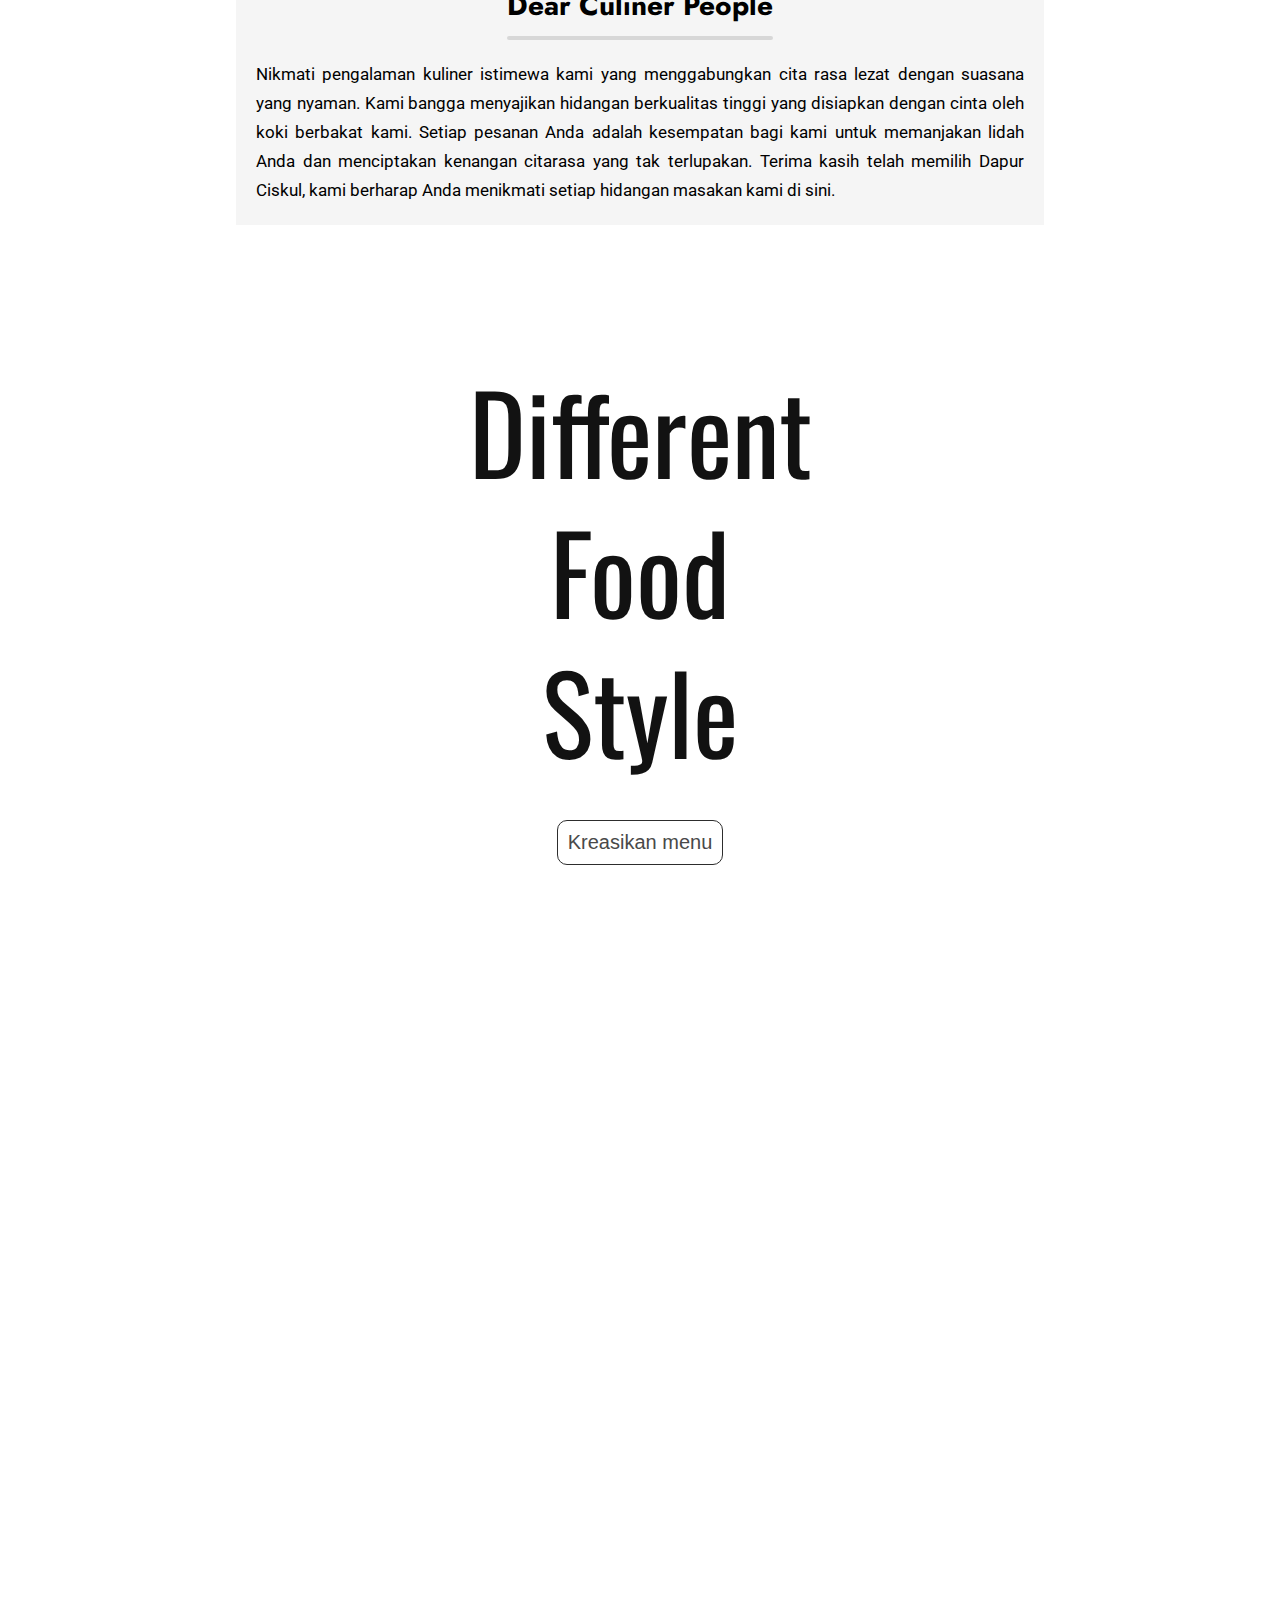
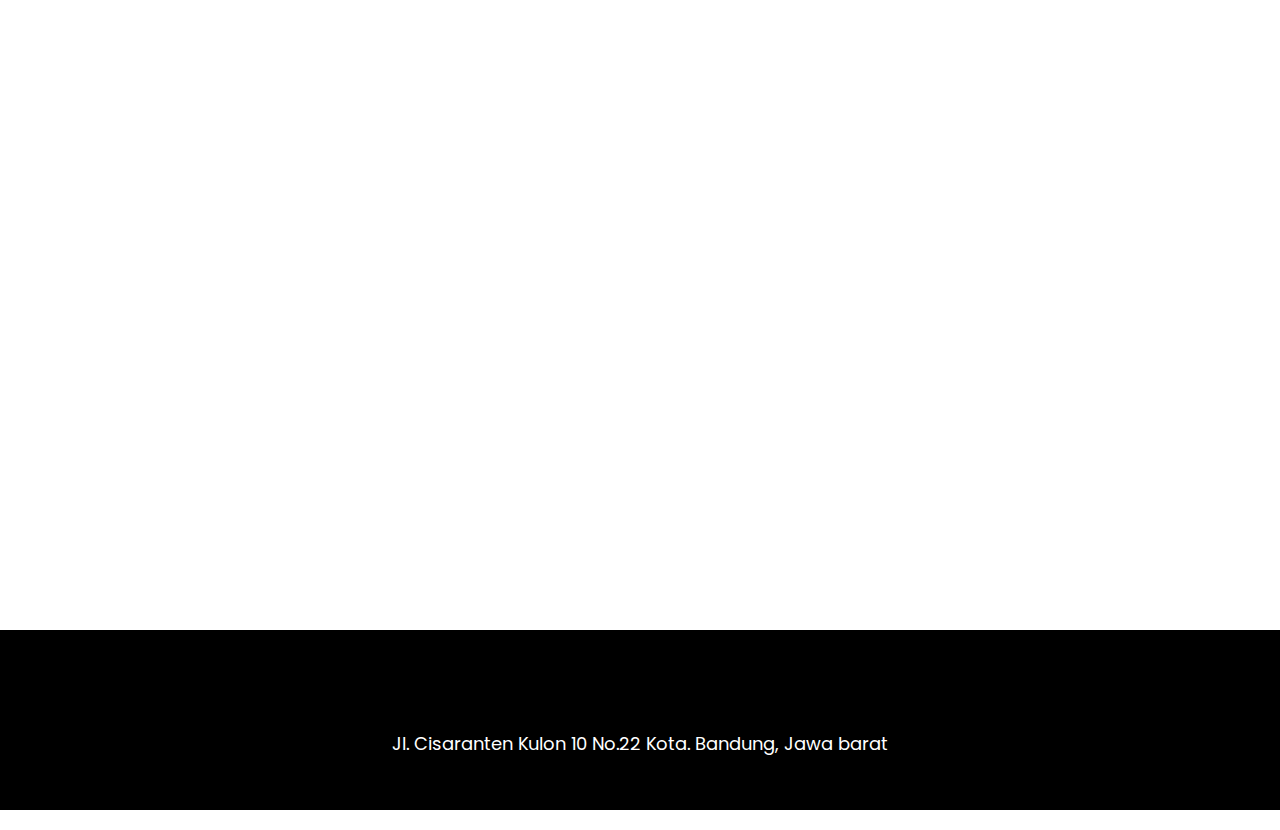
==== commit dcaac068: "Add files via upload" ====
--- a/index.html
+++ b/index.html
@@ -151,4 +151,4 @@
 </script>
 <script src="https://kit.fontawesome.com/42bd46d1d1.js" crossorigin="anonymous"></script>
 </body>
-</html>
+</html>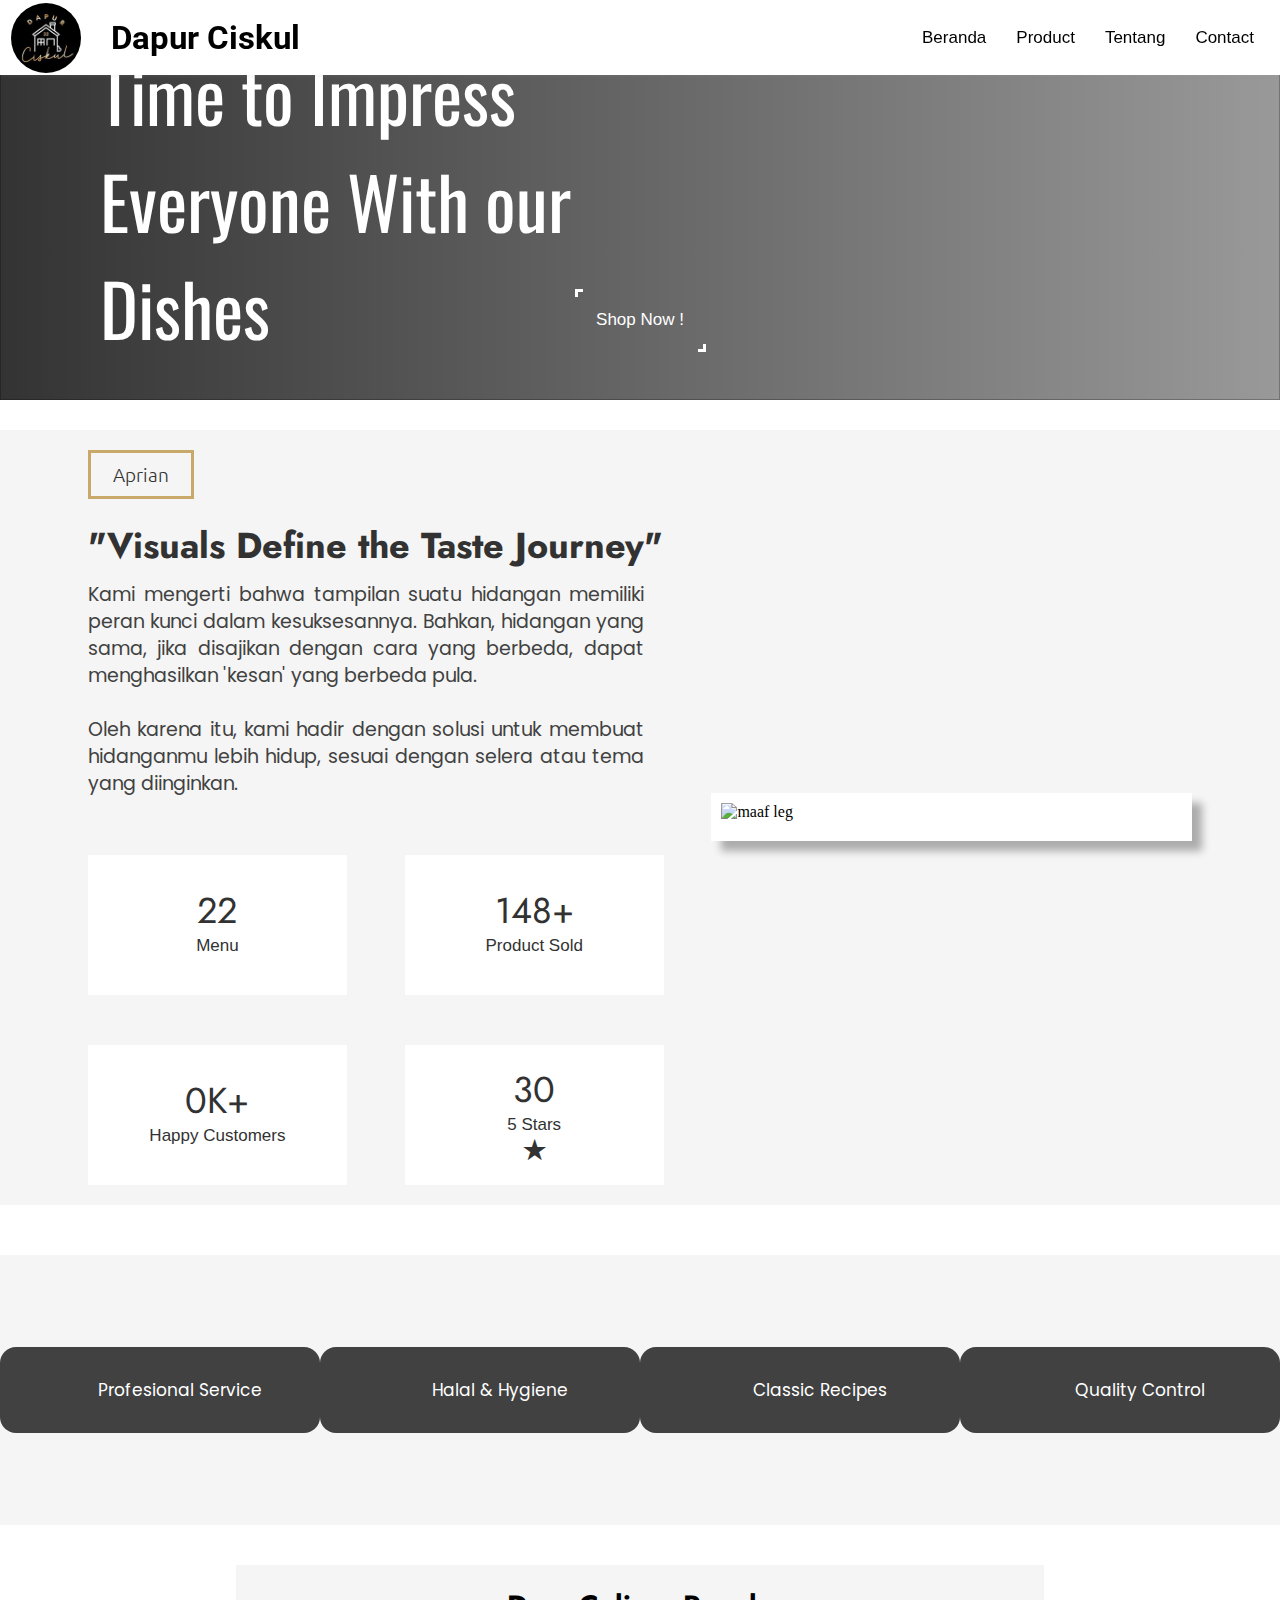
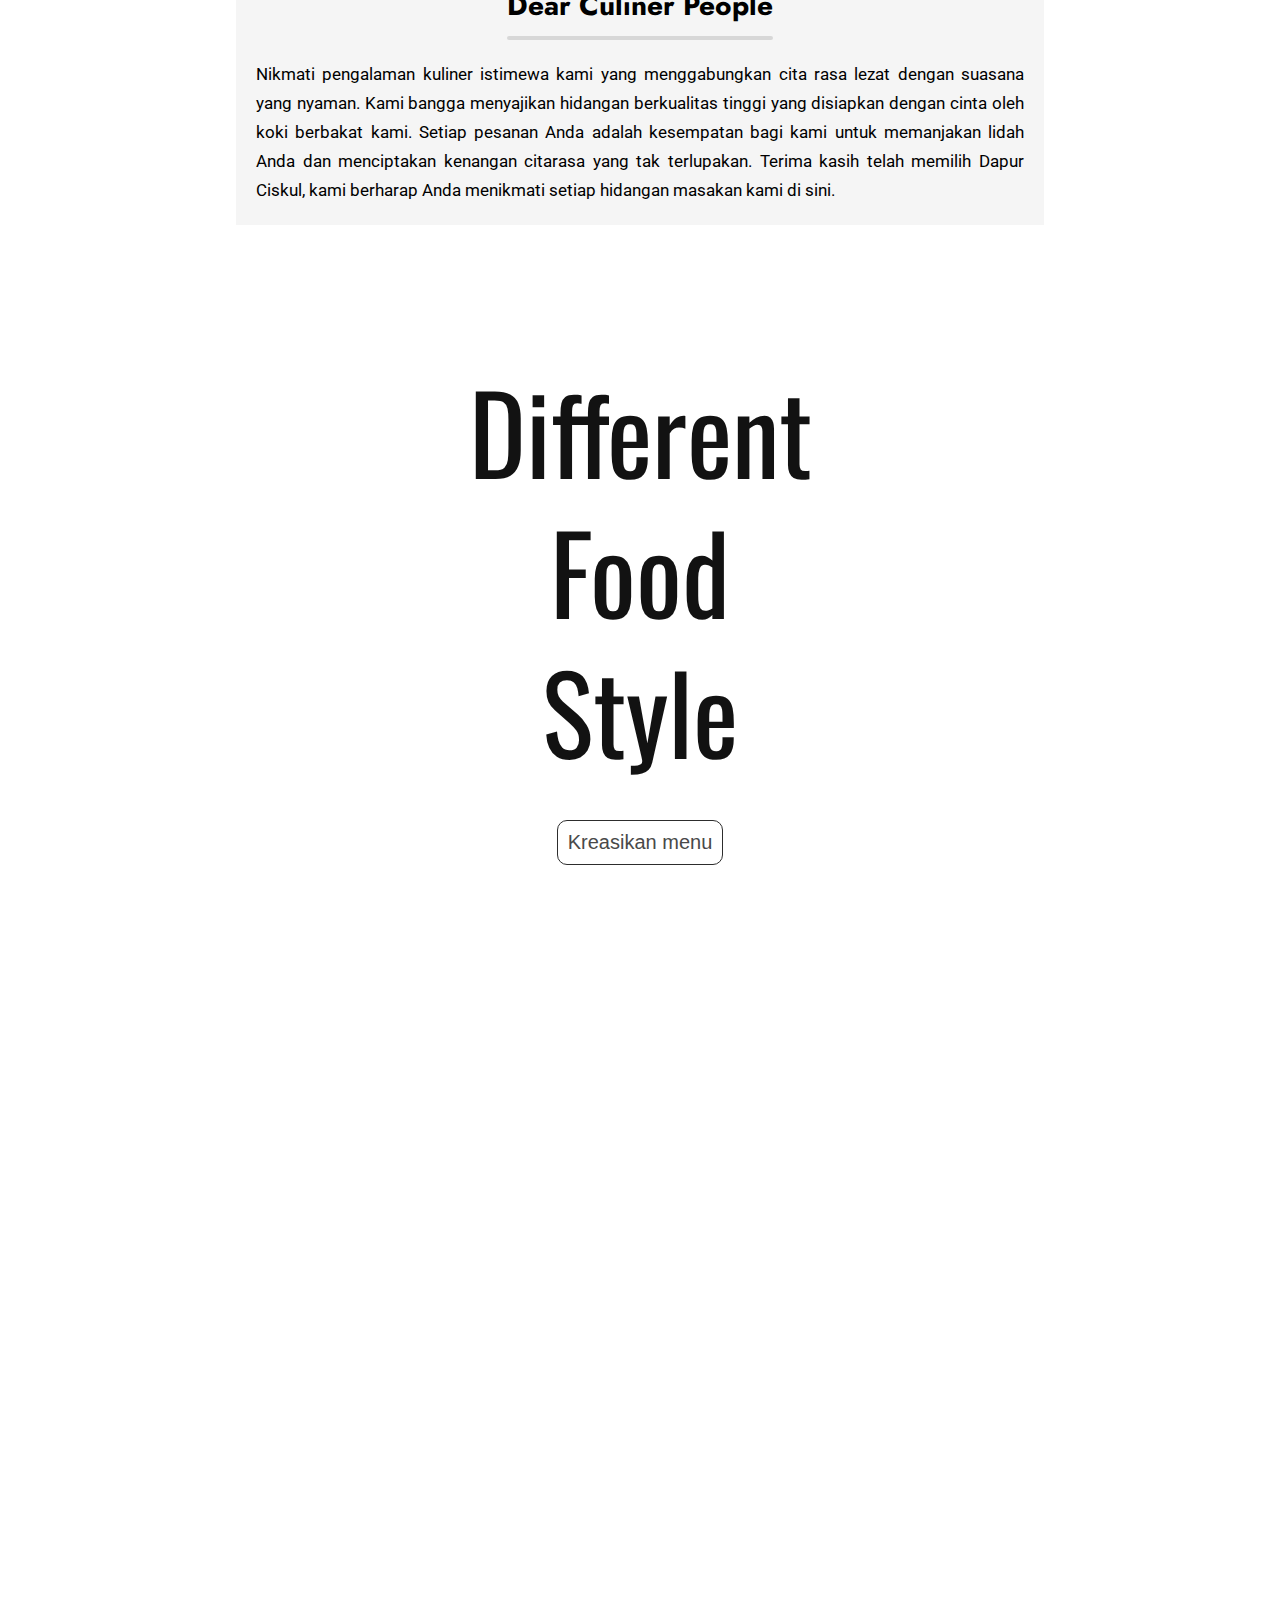
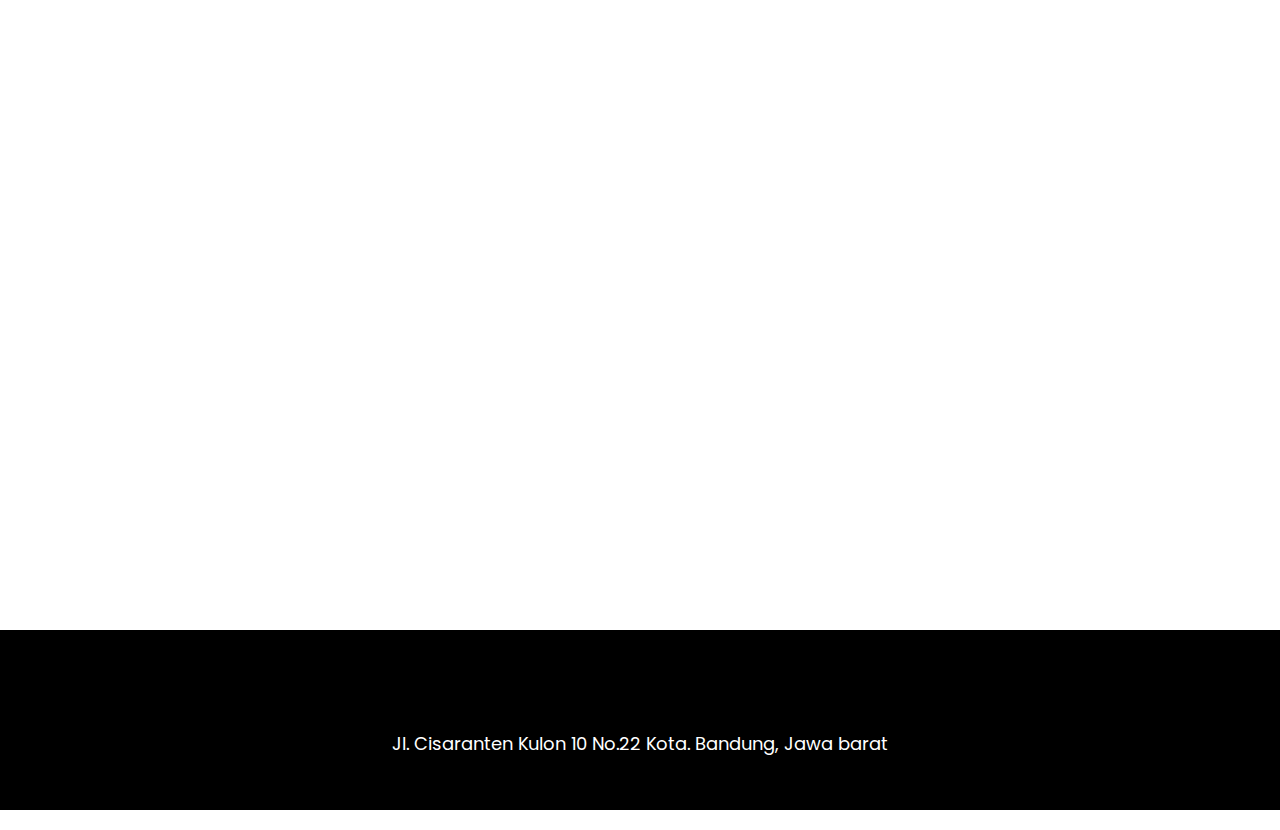
==== commit 4555e23f: "Add files via upload" ====
--- a/index.html
+++ b/index.html
@@ -40,7 +40,7 @@
     <div class="message">
       <p>Time to Impress Everyone With our Dishes</p>
     </div>
-    <a href="">Shop Now !</a>
+    <a href="https://wa.me/+62 878-0823-0853 text = hello%20aku%20fadhra">Shop Now !</a>
     
     <img src="https://i.pinimg.com/564x/9e/c3/28/9ec328ac9dc7f70b95f208b81dd3e5e9.jpg" alt="">
   </div>
@@ -73,7 +73,11 @@
           </div>
           <div class="right">
               <div class="card">
-                <div class="value" id="Product" data-val="1000">0</div>
+                <div class="ket">
+                  <div class="value" id="Product" data-val="1000">0</div>
+                  <p>+</p>
+                </div>
+                
                 <p>Product Sold</p>
                 <i class="gg-shopping-bag"></i>
               </div>
@@ -119,7 +123,7 @@
   </div>
   <div class="foodstyle">
     <p>Different <br> Food <br> Style</p>
-    <a href="">Kreasikan menu</a>
+    <a href="https://wa.me/+62 878-0823-0853 text = hello%20aku%20fadhra">Kreasikan menu</a>
   </div>
   <div class="outhentic"  data-aos="fade-up" id="Contact">
     <div class="dark-to-light-toptobottom"></div>
--- a/style.css
+++ b/style.css
@@ -252,6 +252,14 @@
   position: absolute;
   right: 0;
 }
+.right > .card:nth-child(1) > .ket{
+  display: flex;
+}
+
+.right >.card:nth-child(1) > .ket > .value,p{
+  font-size: 36px;
+  font-family: "Jost";
+} 
 .left > .card:nth-child(2){
   margin-top: 50px;
 }
@@ -473,7 +481,7 @@
     top: 75px;
     right: 0;
     width: 100px;
-    transform: translatex(400px);
+    transform: translateX(400px);
     transition: transform 0.3s ease-in-out;
     height: 280px;
     background-color: white  ;
@@ -595,10 +603,10 @@
   }
   .outhentic img{
     scale: 1;
-    width: 130%;
+    width: 100%;
 
   }
   .highlight{
     font-size: 28px;
   }
-}
+}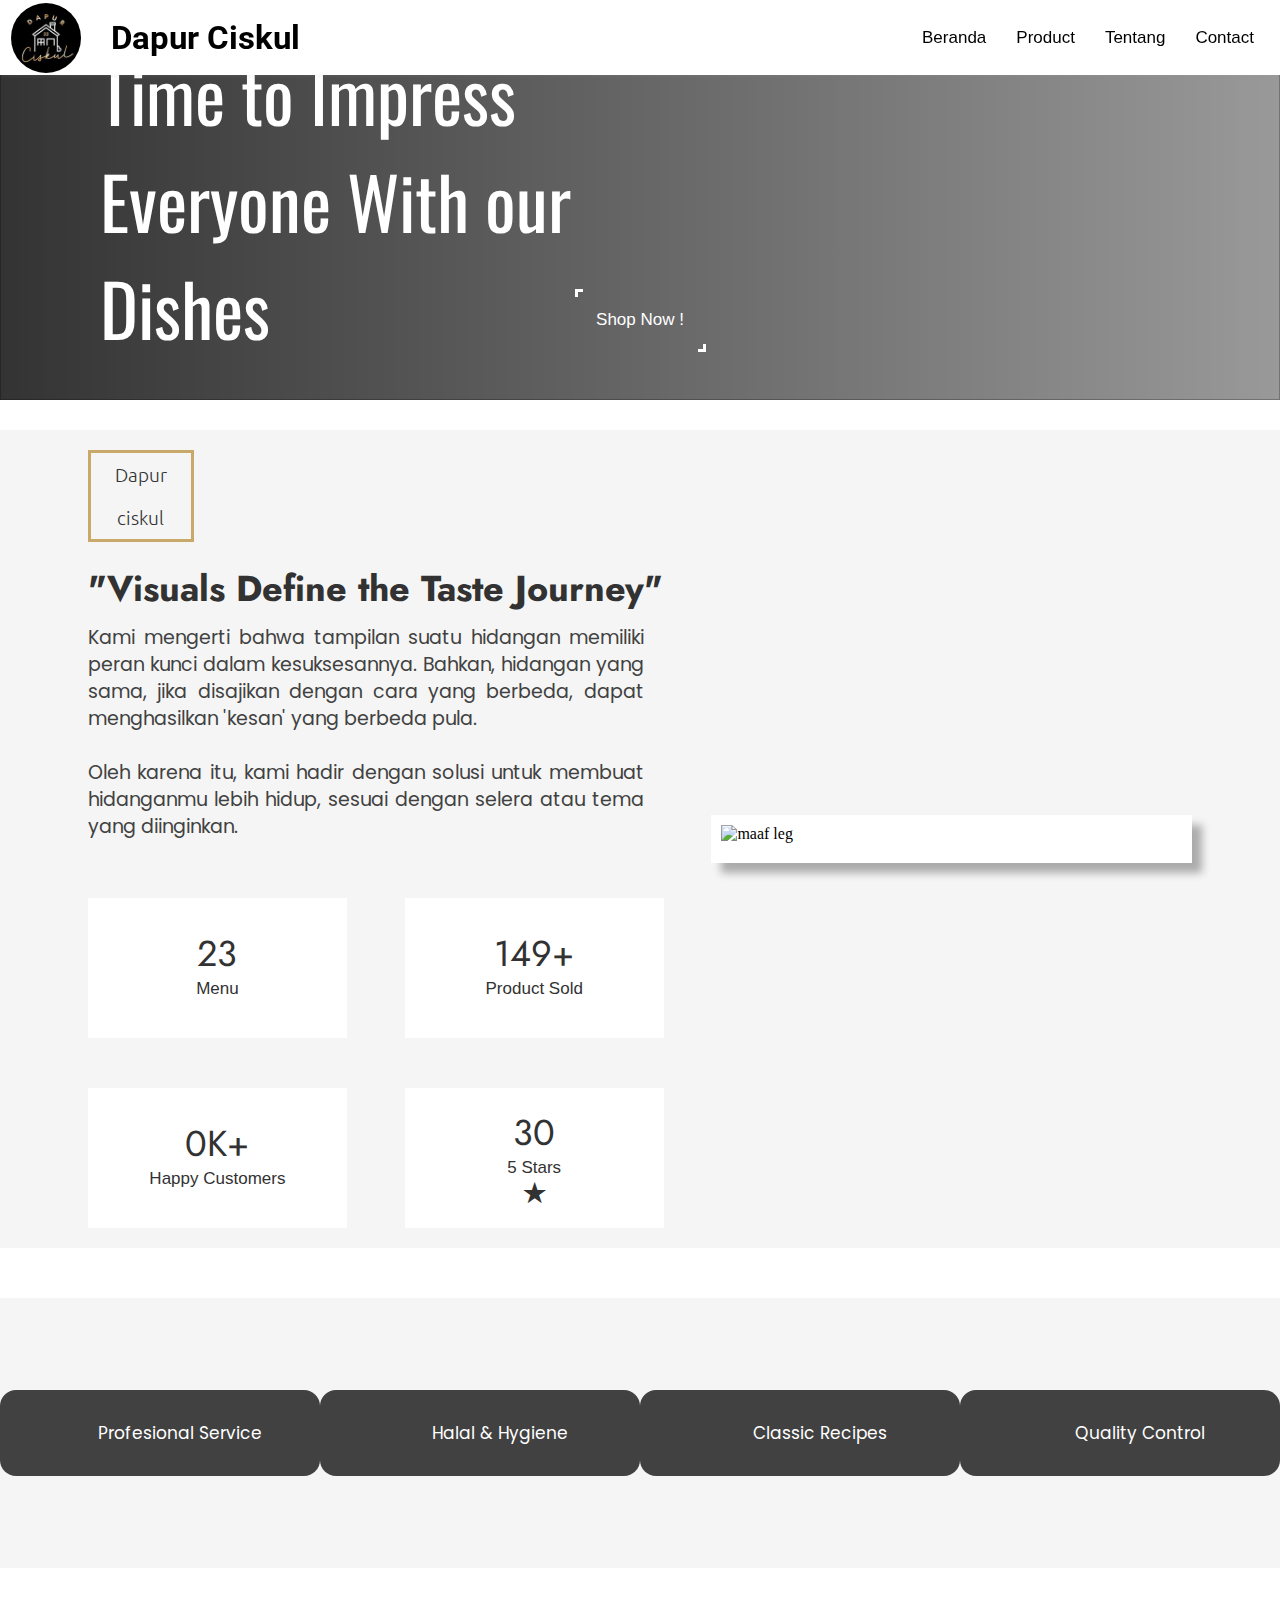
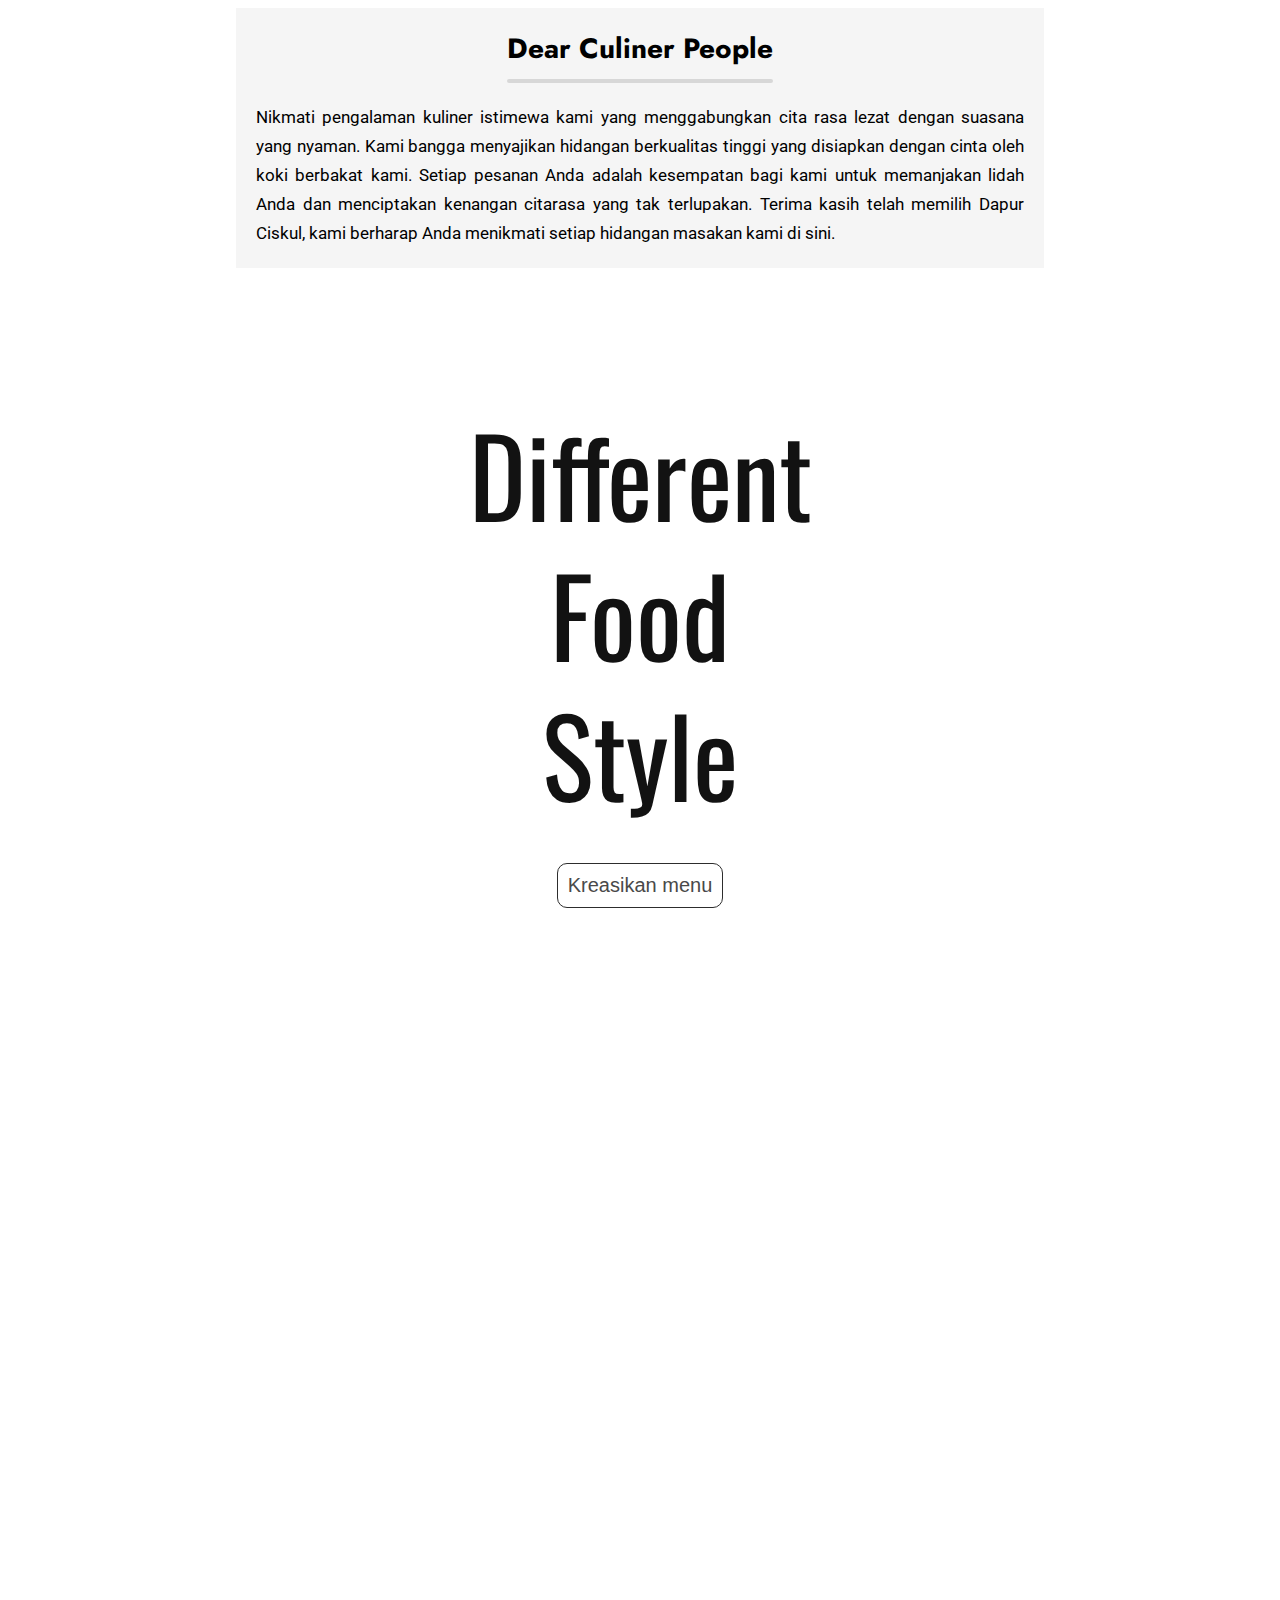
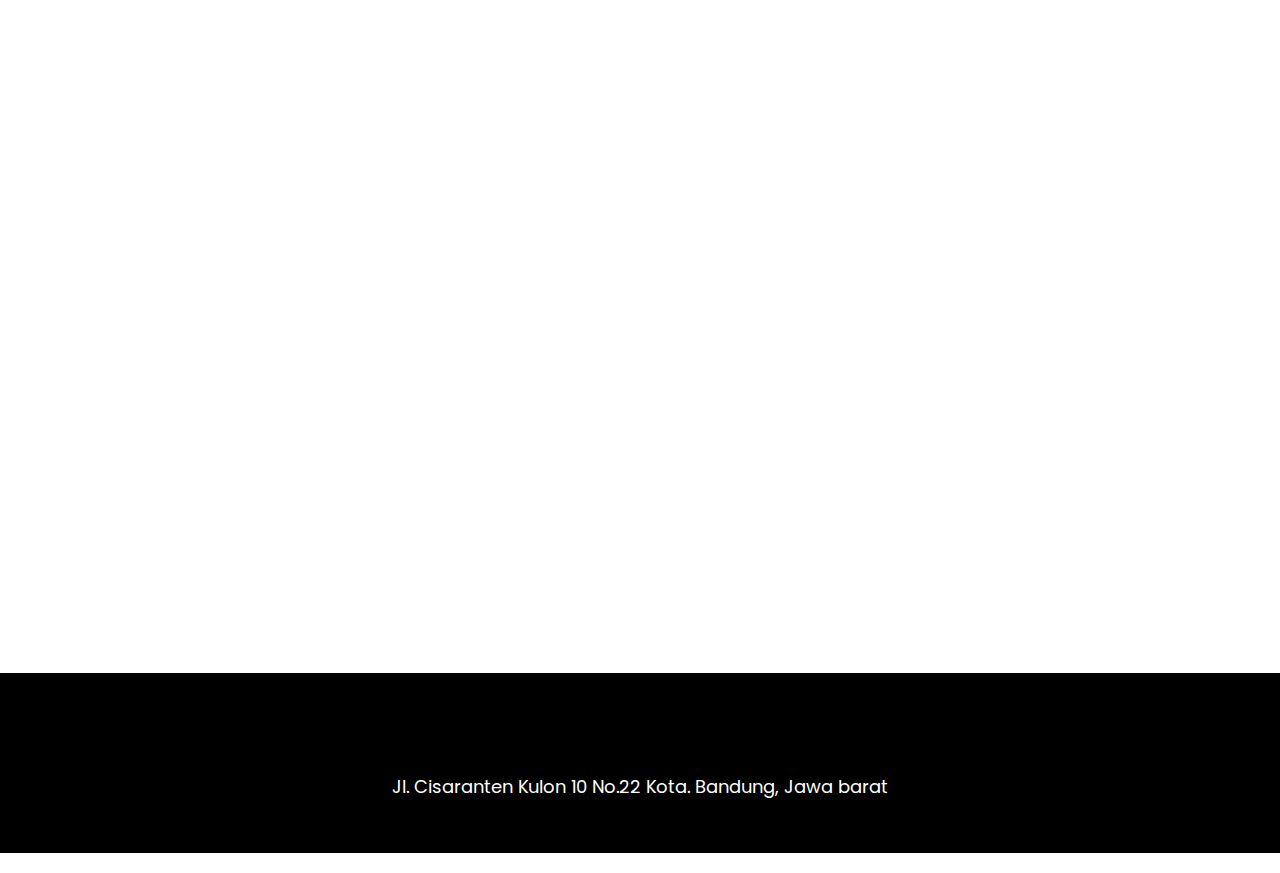
==== commit 25107bde: "Update index.html" ====
--- a/index.html
+++ b/index.html
@@ -47,7 +47,7 @@
   <div class="shortDescription" id="Tentang">
     <div class="message">
       <div class="description">
-        <h5>Aprian</h5>
+        <h5>Dapur ciskul</h5>
         <h2>"Visuals Define the Taste Journey"</h2>
         <img src="https://i.pinimg.com/564x/b3/72/99/b37299c474375bdf7c979d11caaa8917.jpg" alt="">
         <p>
@@ -155,4 +155,4 @@
 </script>
 <script src="https://kit.fontawesome.com/42bd46d1d1.js" crossorigin="anonymous"></script>
 </body>
-</html>+</html>
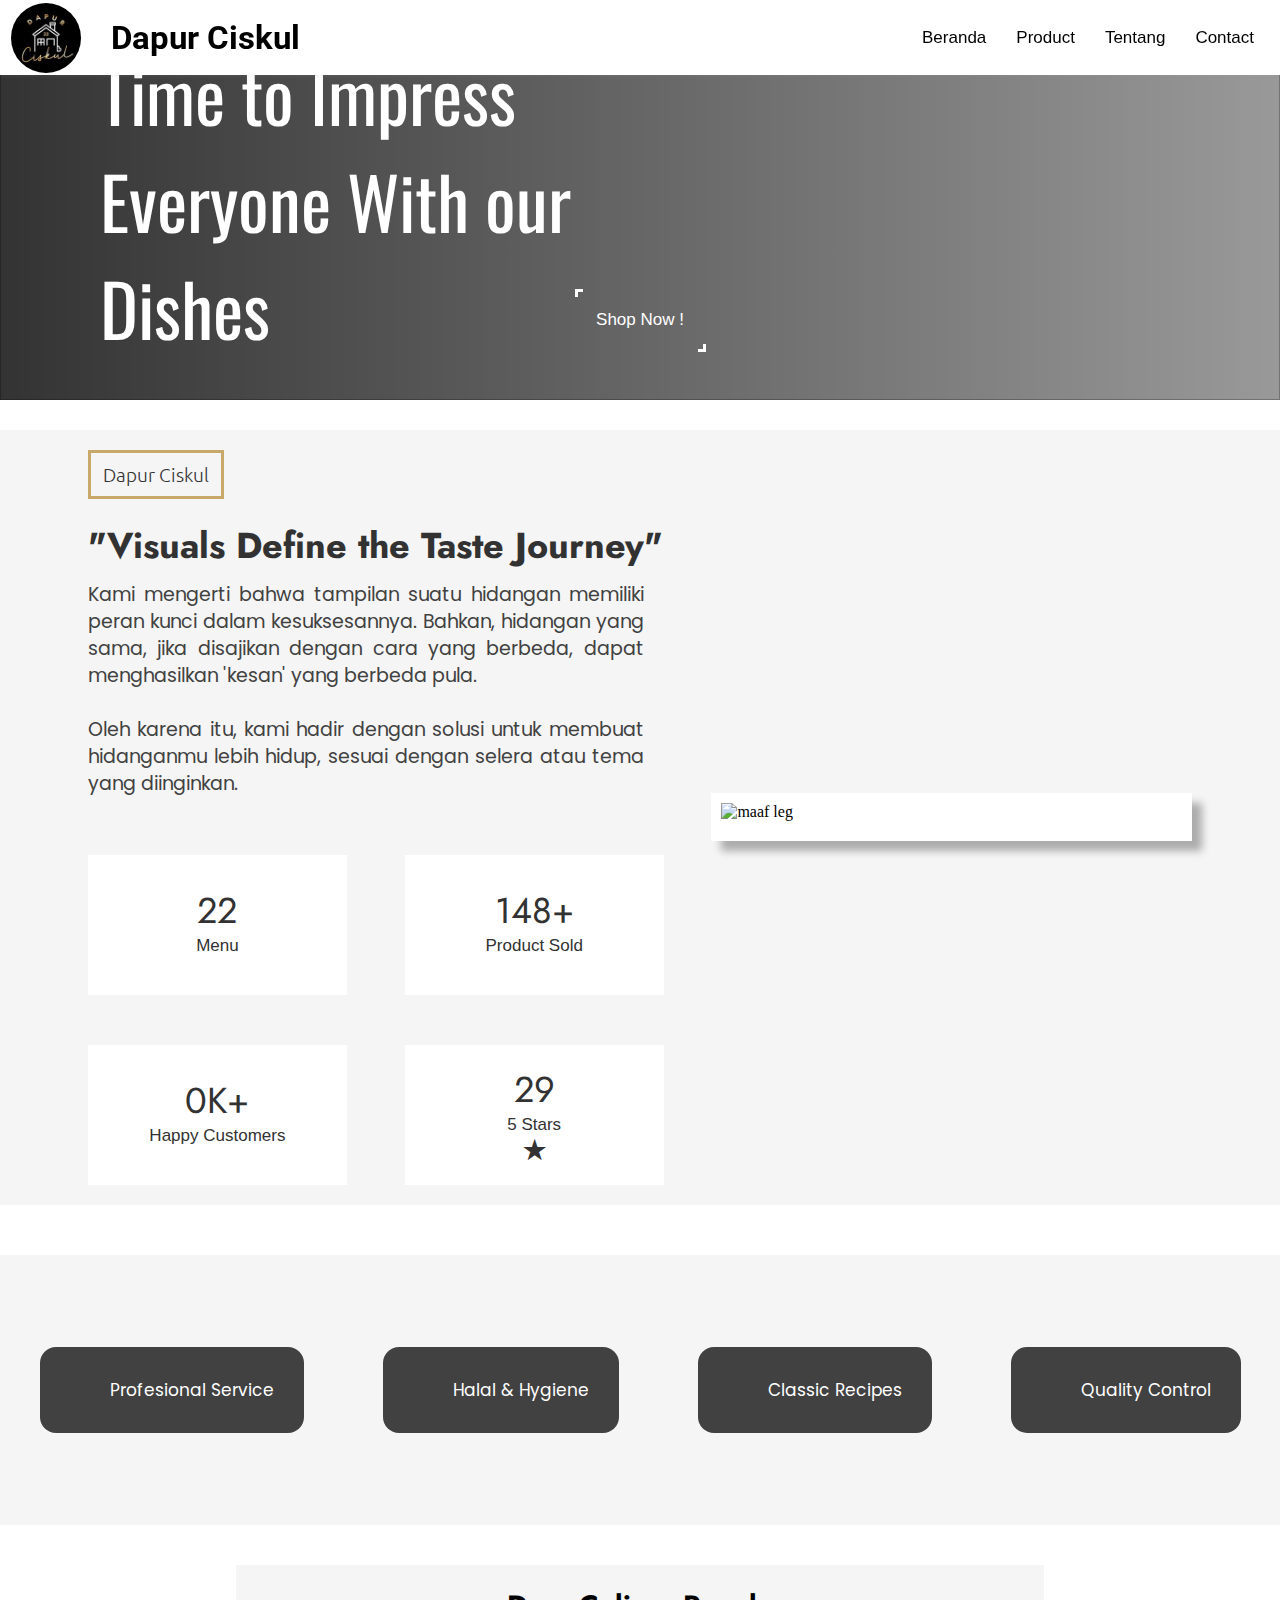
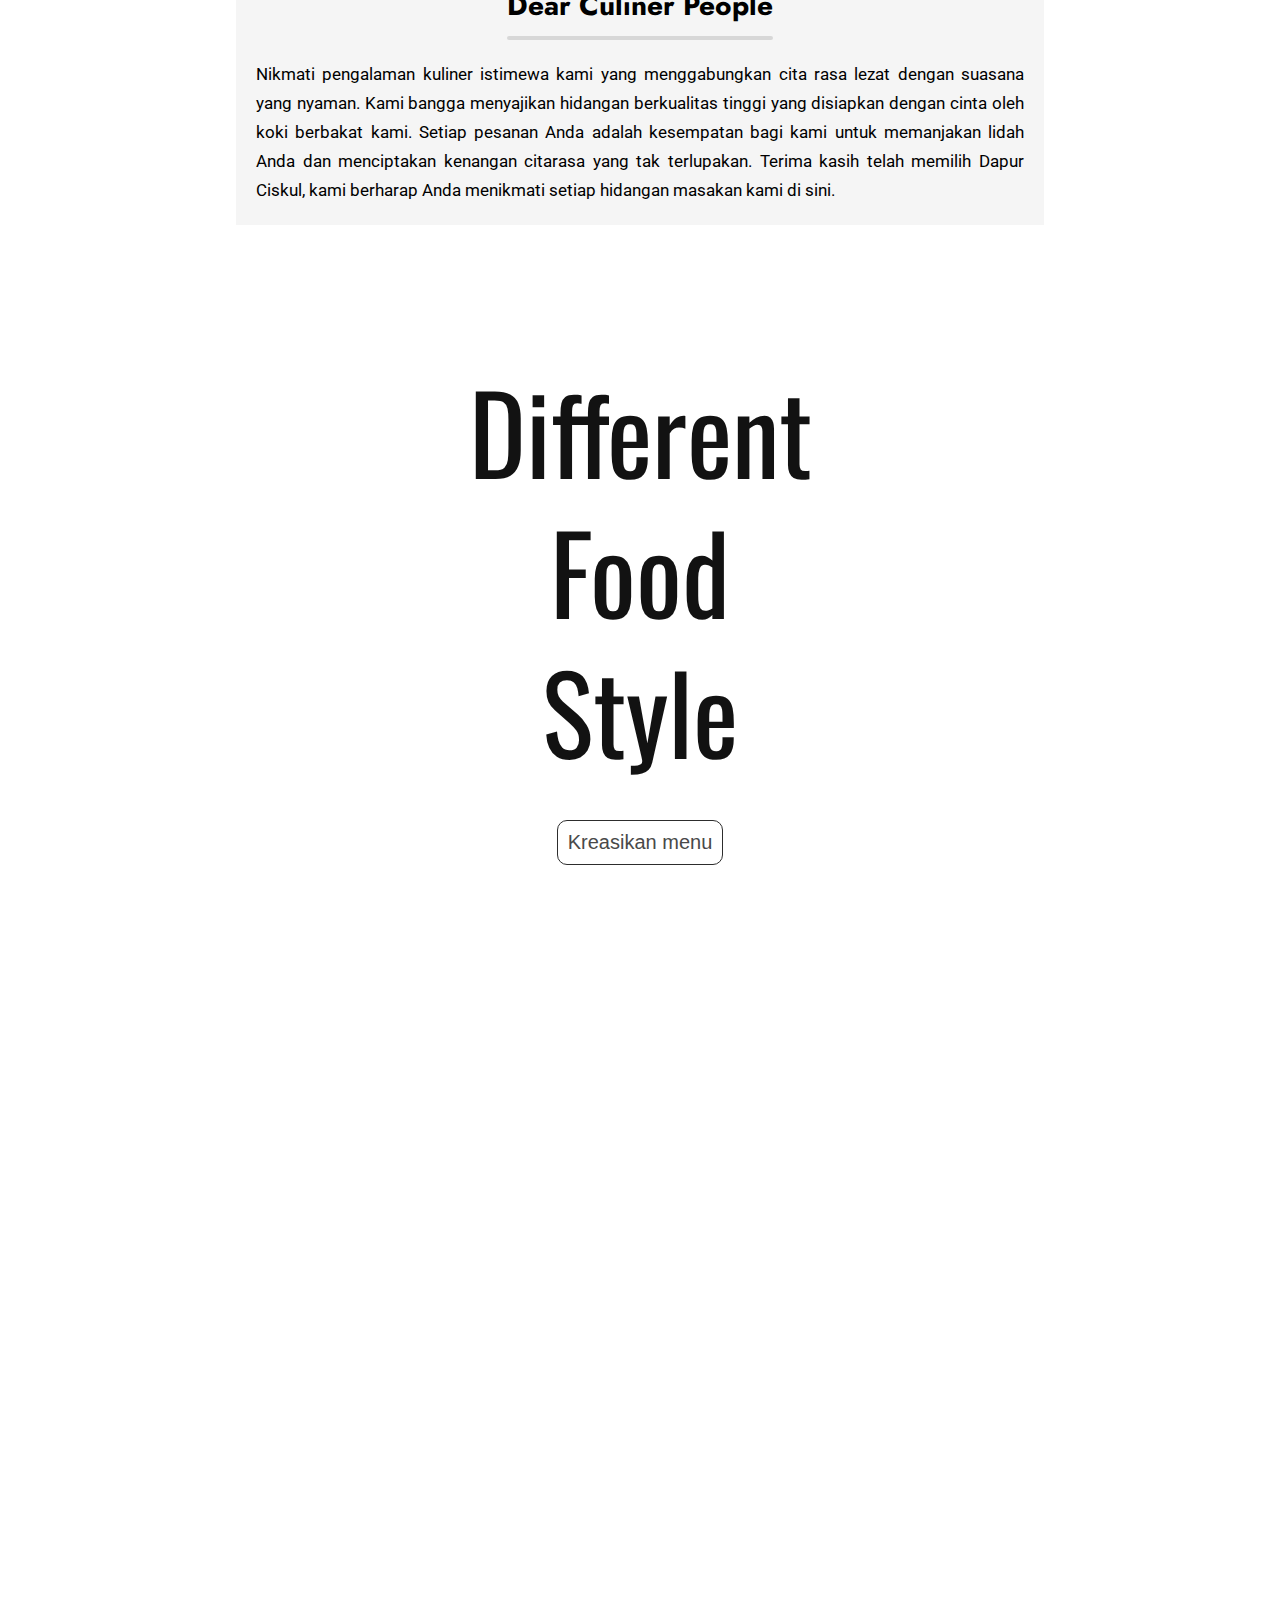
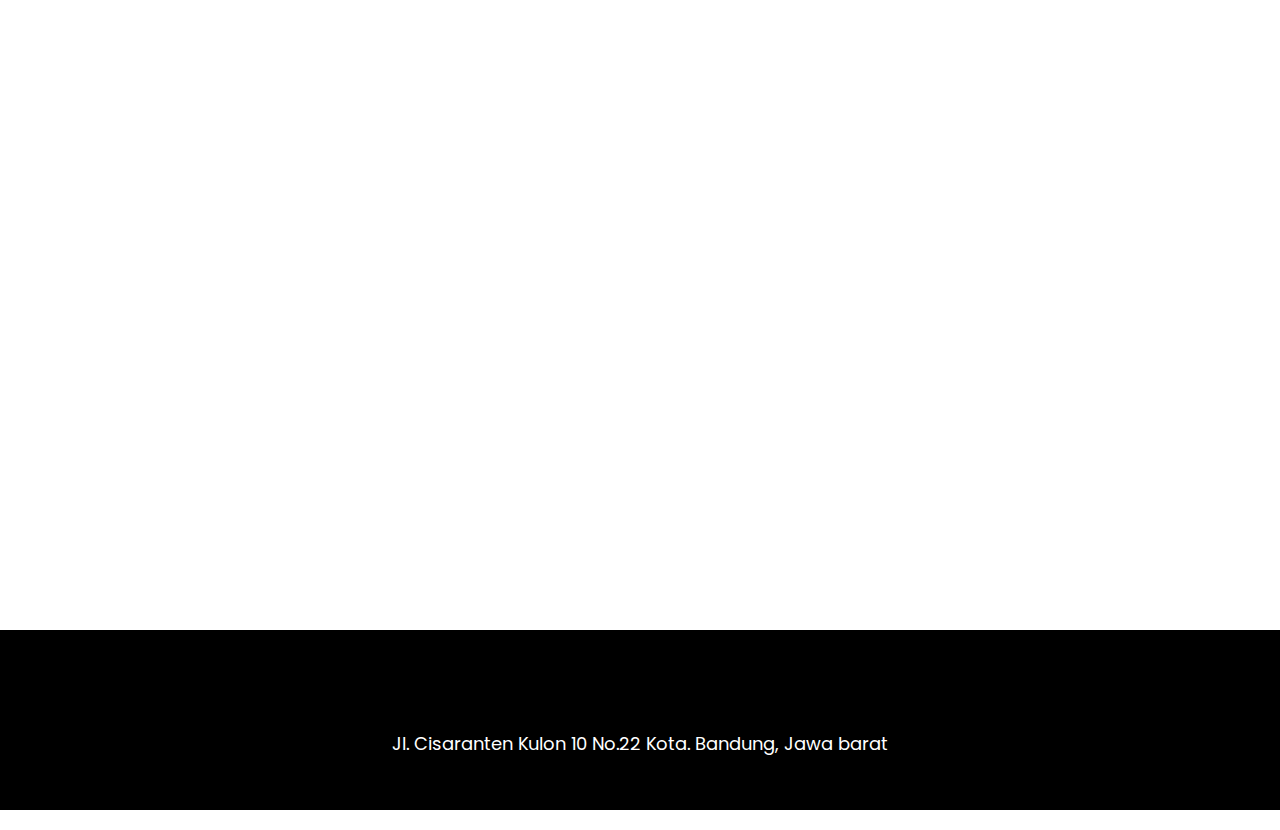
==== commit c9153f7e: "Add files via upload" ====
--- a/index.html
+++ b/index.html
@@ -47,7 +47,7 @@
   <div class="shortDescription" id="Tentang">
     <div class="message">
       <div class="description">
-        <h5>Dapur ciskul</h5>
+        <h5>Dapur Ciskul</h5>
         <h2>"Visuals Define the Taste Journey"</h2>
         <img src="https://i.pinimg.com/564x/b3/72/99/b37299c474375bdf7c979d11caaa8917.jpg" alt="">
         <p>
@@ -155,4 +155,4 @@
 </script>
 <script src="https://kit.fontawesome.com/42bd46d1d1.js" crossorigin="anonymous"></script>
 </body>
-</html>
+</html>--- a/style.css
+++ b/style.css
@@ -204,7 +204,7 @@
   color: #323232;
 }
 .shortDescription .message .description > h5{
-  width: 100px;
+  width: 130px;
   border: 3px solid rgb(200,169,106);
   font-size: 19px;
   font-family: "Ubuntu", sans-serif;
@@ -316,7 +316,7 @@
   color: white;
   padding: 30px;
   border-radius: 16px;
-  width: 70%;
+  
   justify-content: center;
 }
 .service > i{
@@ -535,8 +535,9 @@
     width: 100%;
   }
   .shortDescription .message .description >h5{
-    width: 50px;
+    width: 100px;
     font-size: 16px;
+    font-weight: bold;
   }
   .shortDescription .message .description >h2{
 
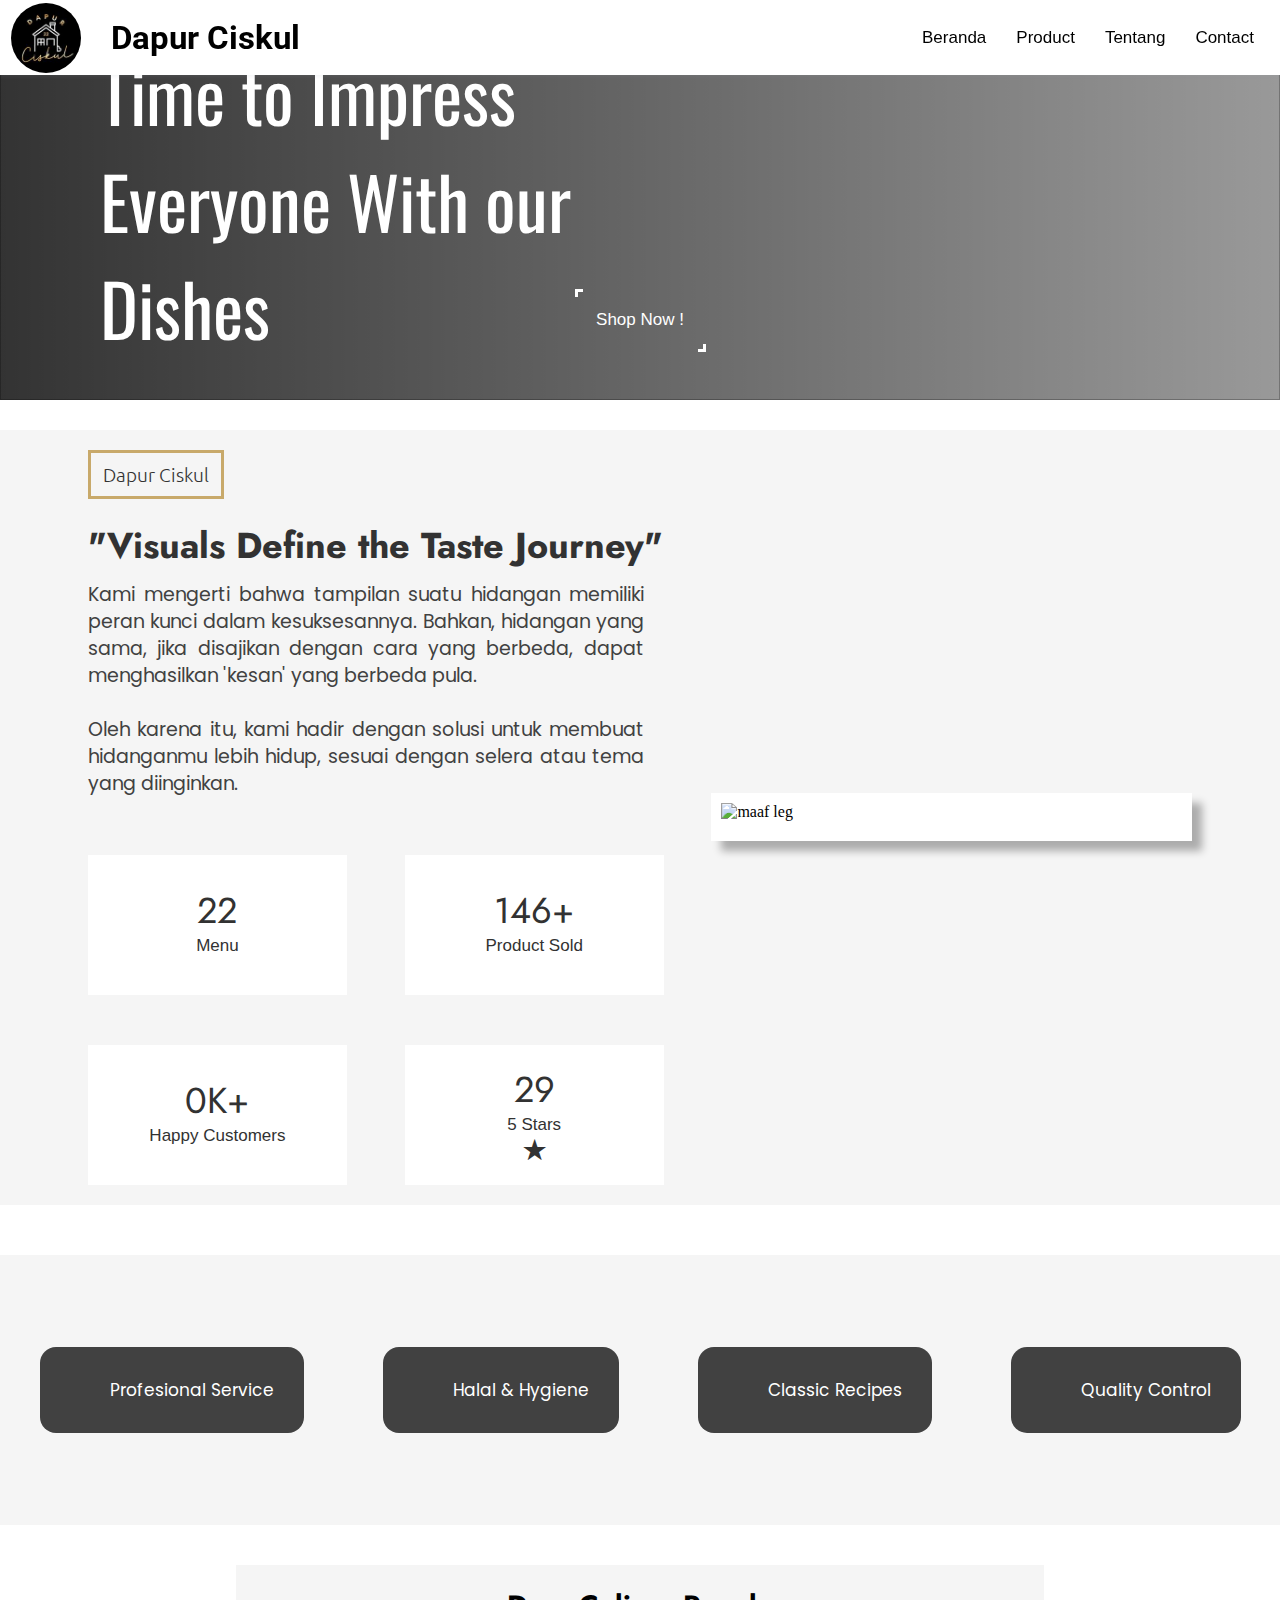
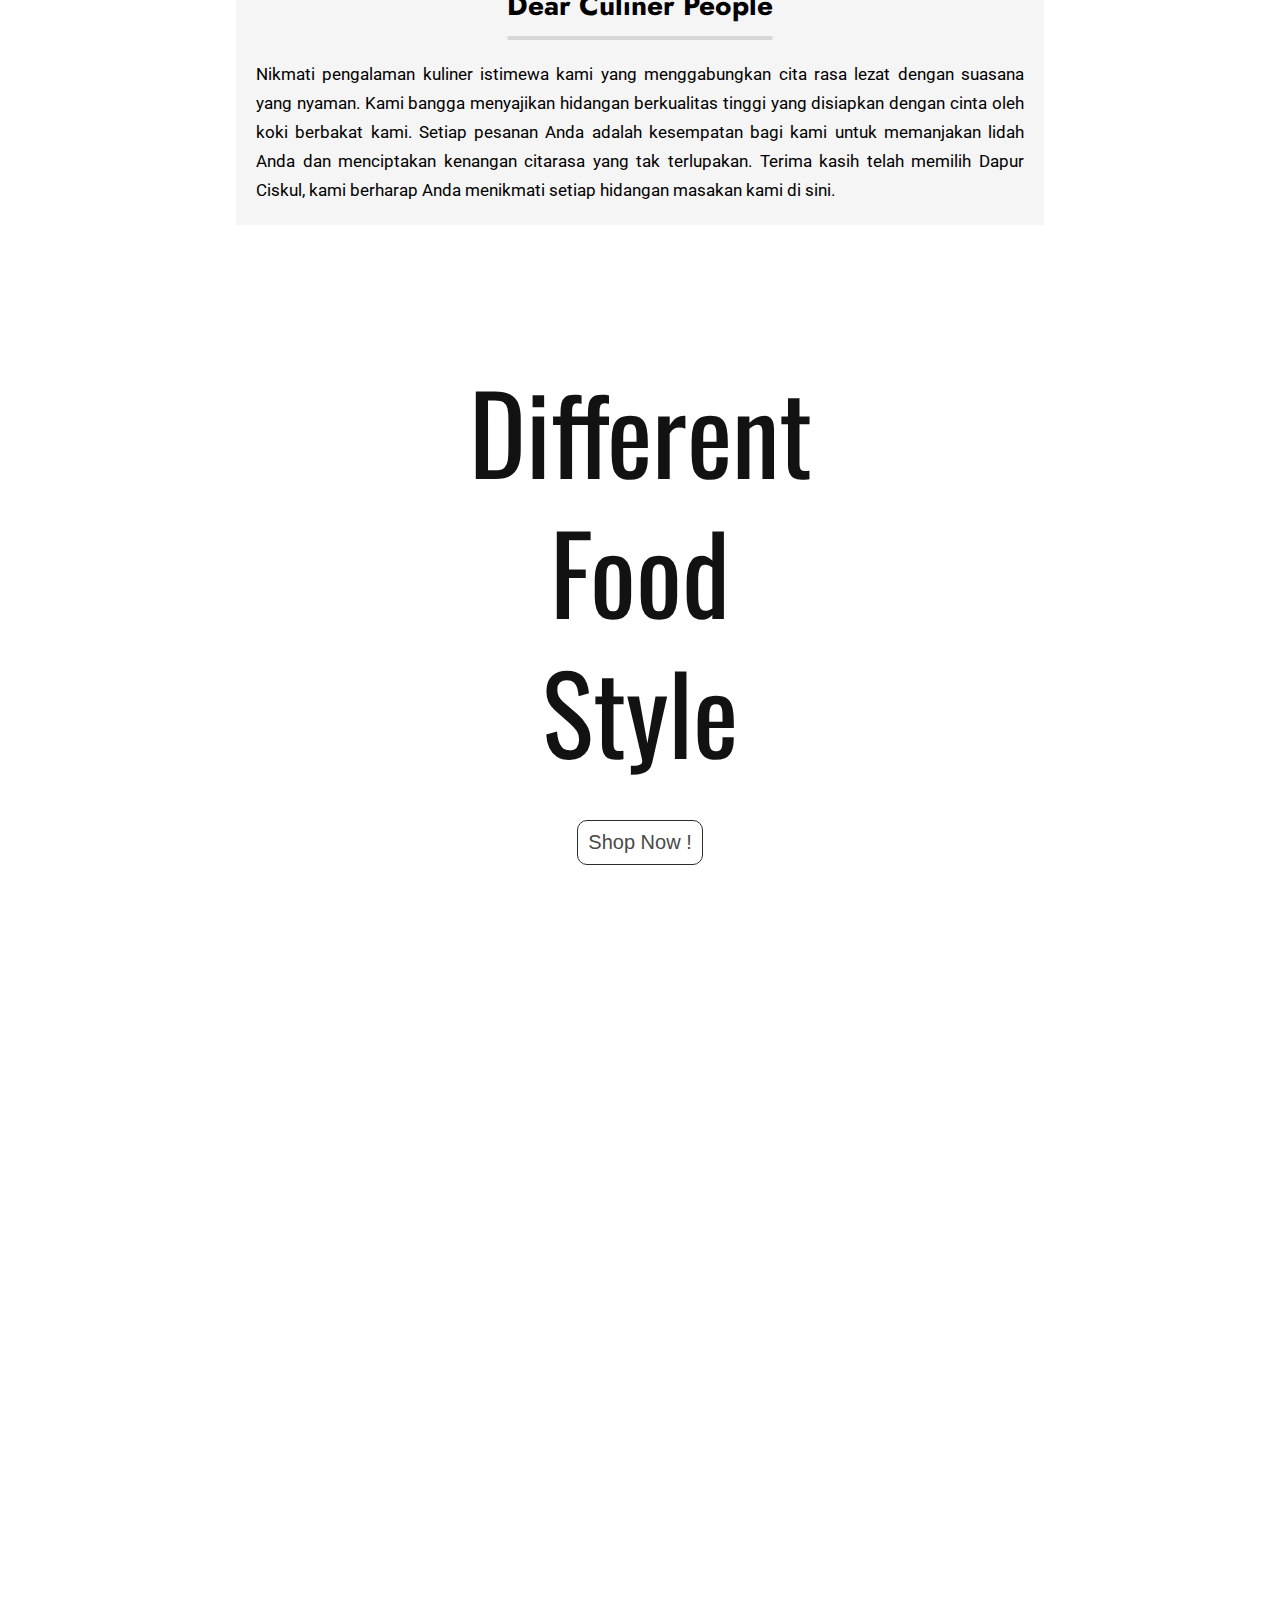
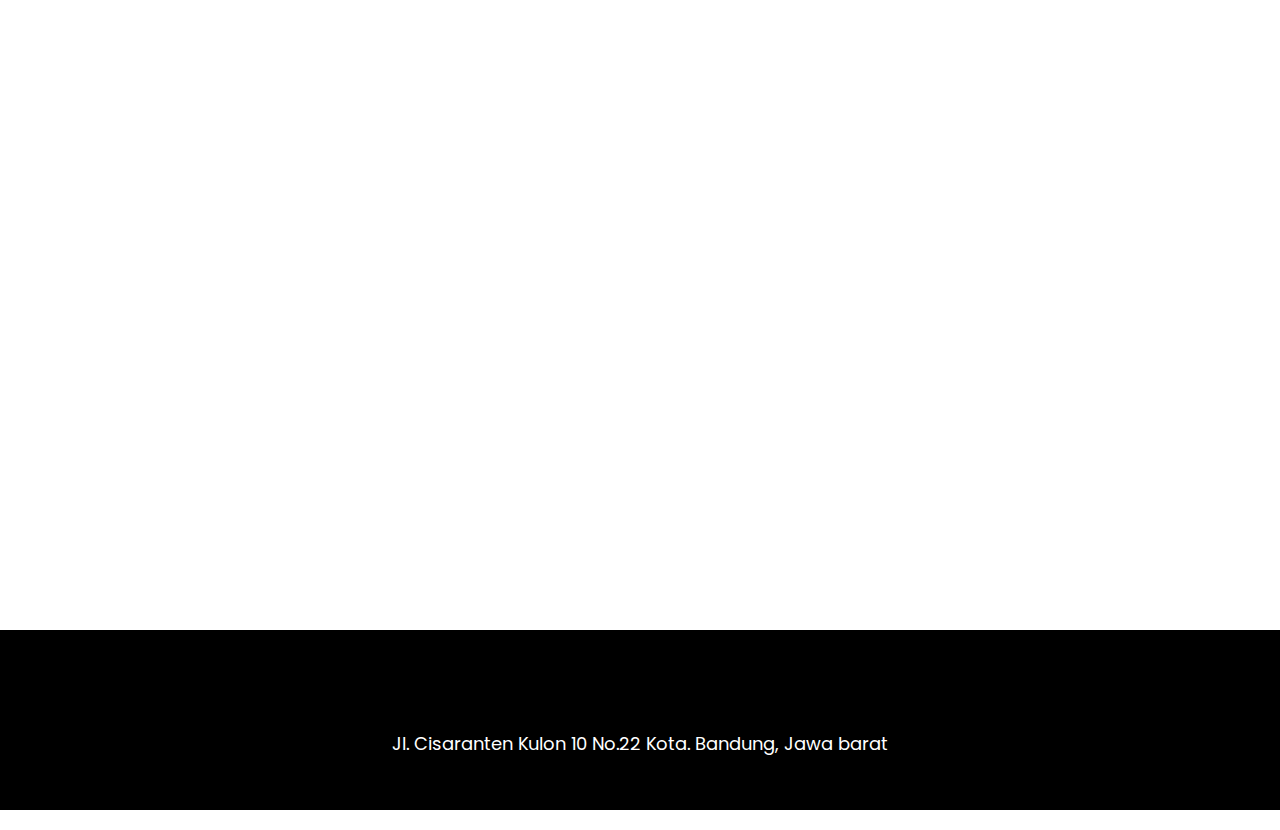
==== commit c5a56312: "Update index.html" ====
--- a/index.html
+++ b/index.html
@@ -40,7 +40,7 @@
     <div class="message">
       <p>Time to Impress Everyone With our Dishes</p>
     </div>
-    <a href="https://wa.me/+62 878-0823-0853 text = hello%20aku%20fadhra">Shop Now !</a>
+        <a href="https://wa.me/+6287808230853 text = hello%20aku%20fadhra">Shop Now !</a>
     
     <img src="https://i.pinimg.com/564x/9e/c3/28/9ec328ac9dc7f70b95f208b81dd3e5e9.jpg" alt="">
   </div>
@@ -123,7 +123,7 @@
   </div>
   <div class="foodstyle">
     <p>Different <br> Food <br> Style</p>
-    <a href="https://wa.me/+62 878-0823-0853 text = hello%20aku%20fadhra">Kreasikan menu</a>
+        <a href="https://wa.me/+6287808230853 text = hello%20aku%20fadhra">Shop Now !</a>
   </div>
   <div class="outhentic"  data-aos="fade-up" id="Contact">
     <div class="dark-to-light-toptobottom"></div>
@@ -155,4 +155,4 @@
 </script>
 <script src="https://kit.fontawesome.com/42bd46d1d1.js" crossorigin="anonymous"></script>
 </body>
-</html>+</html>
